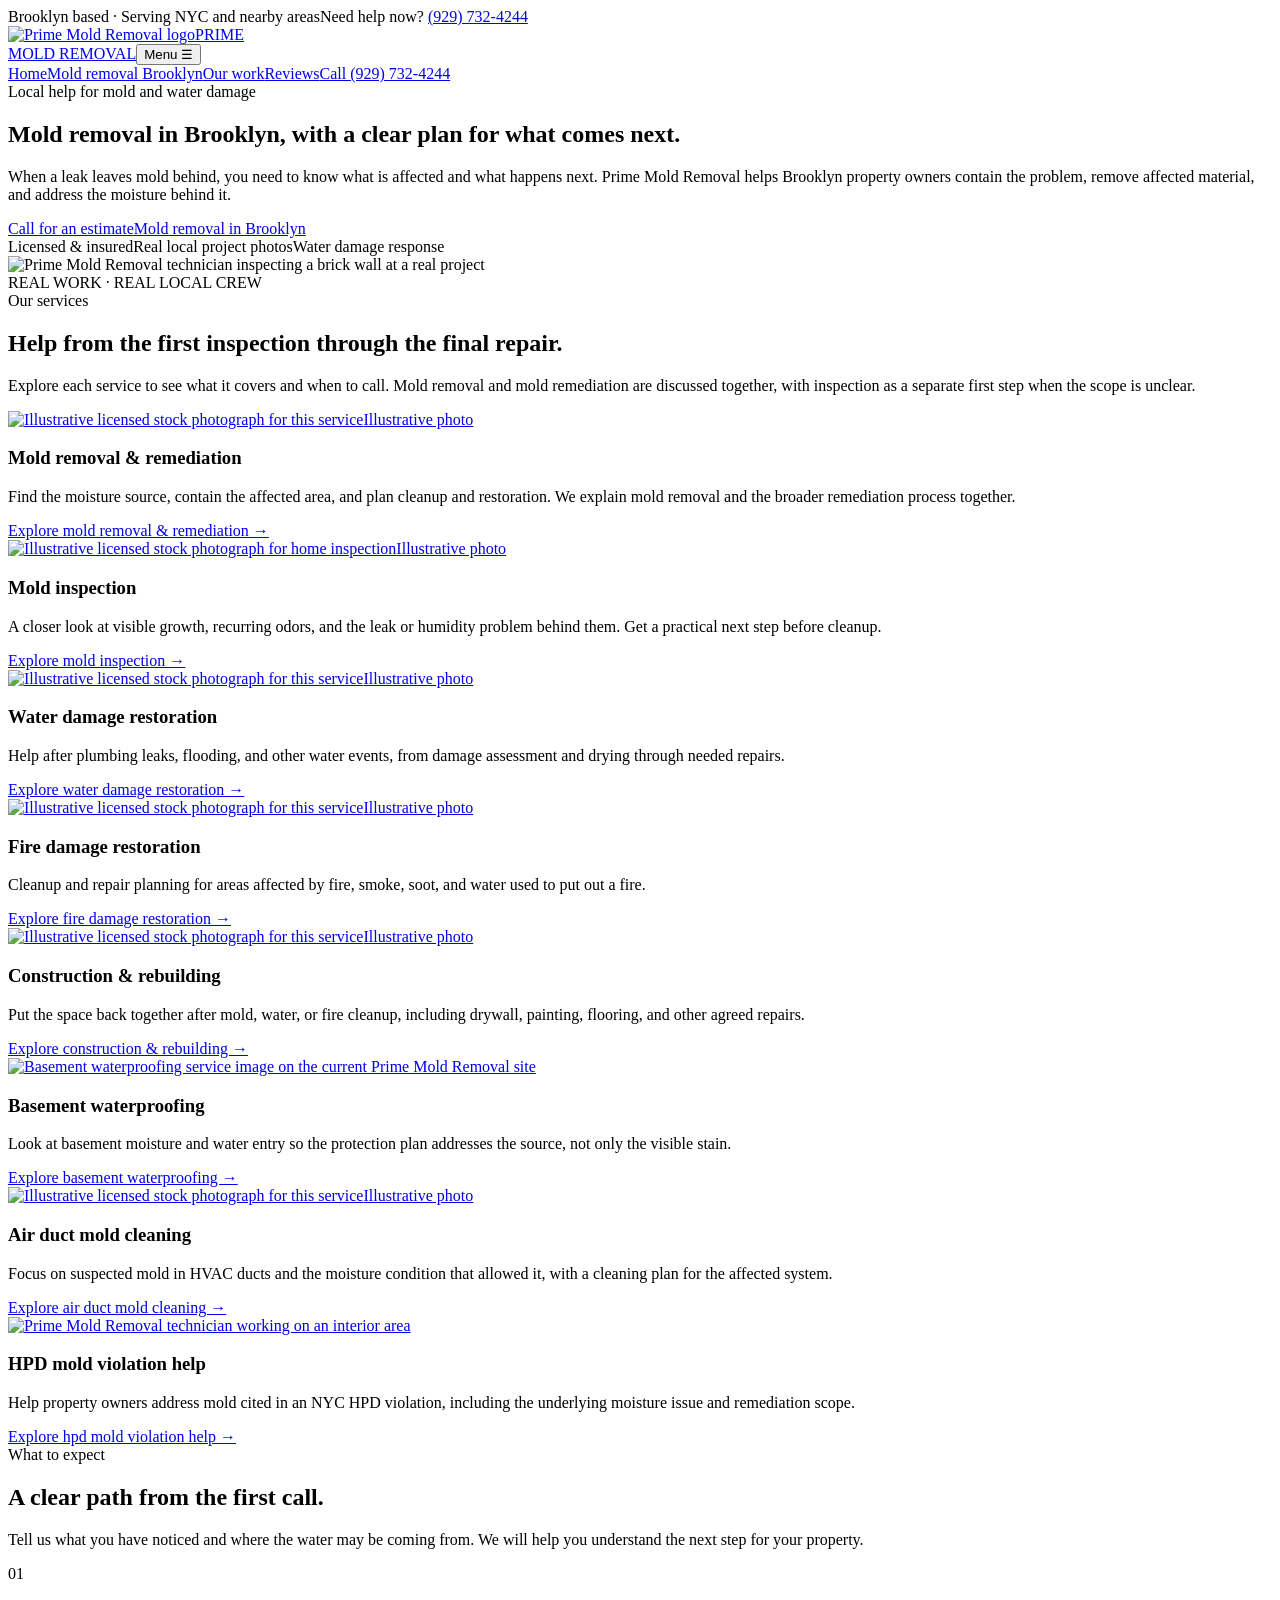
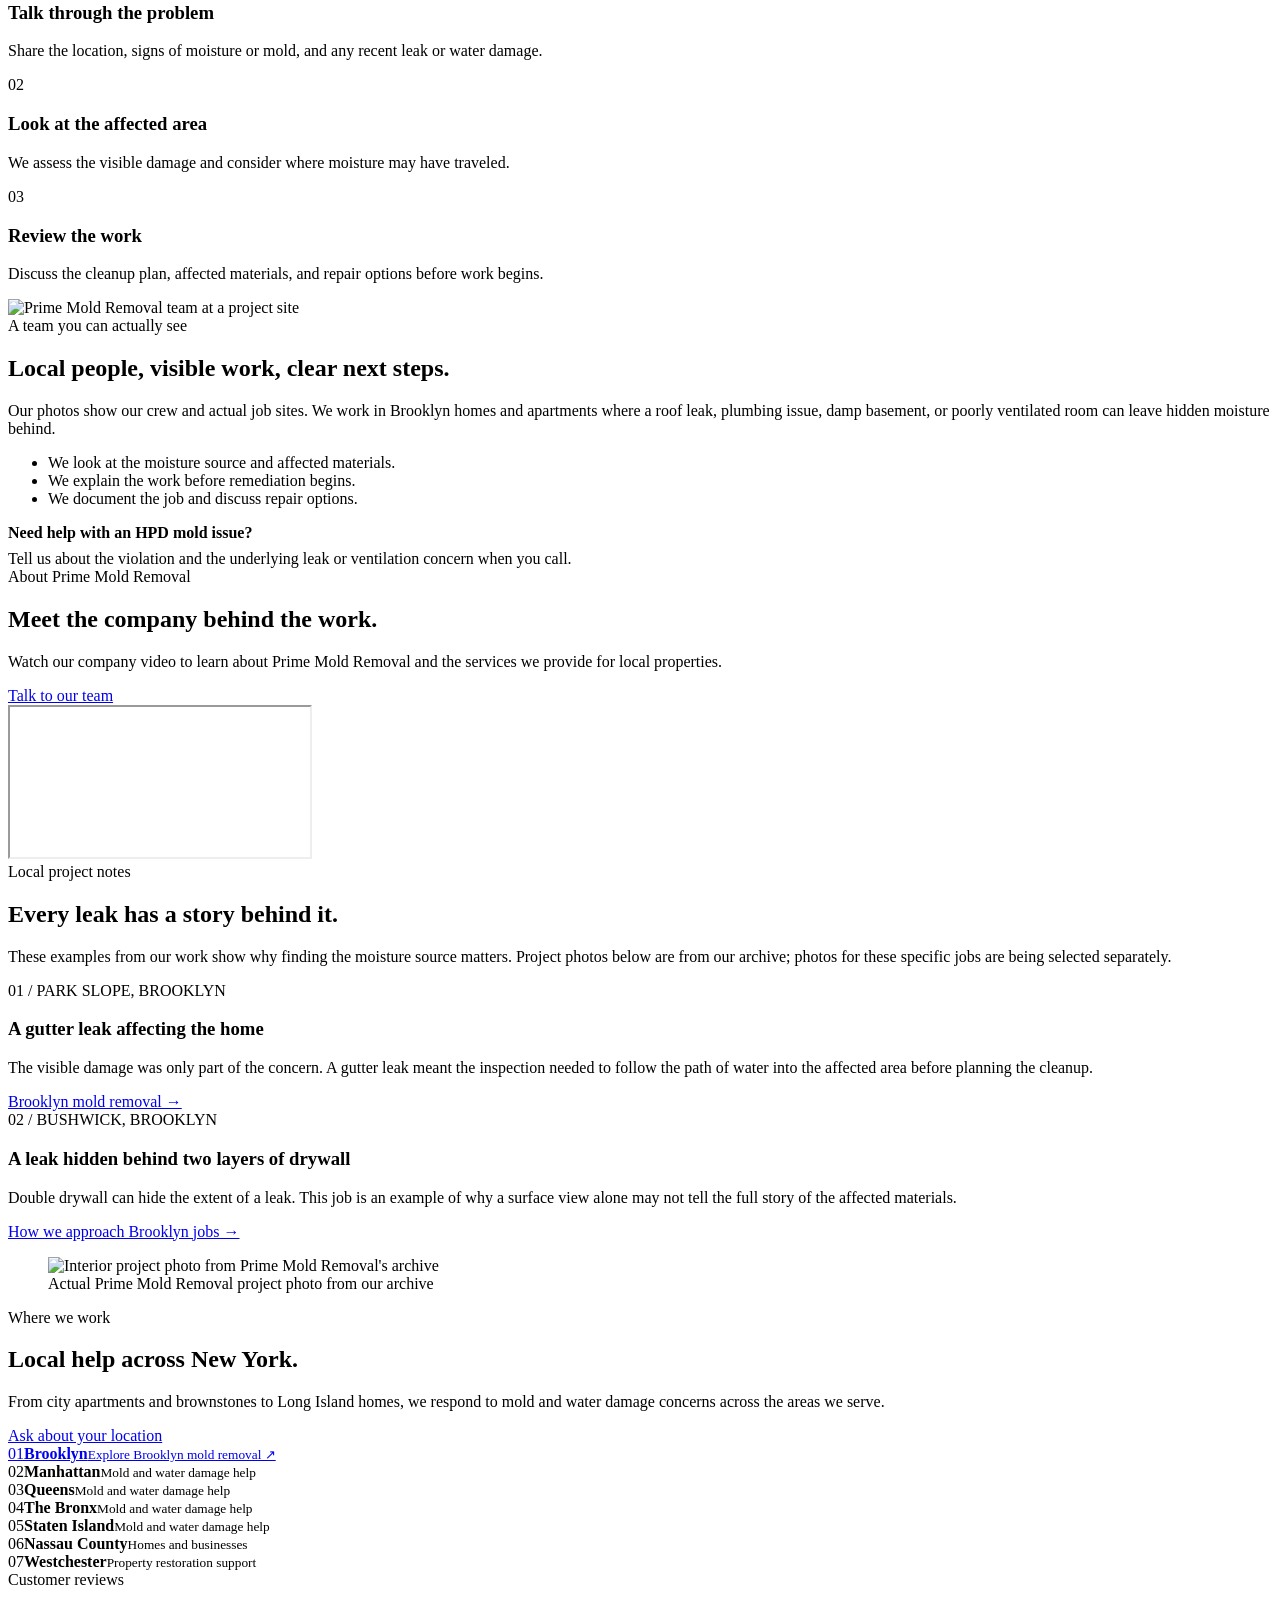
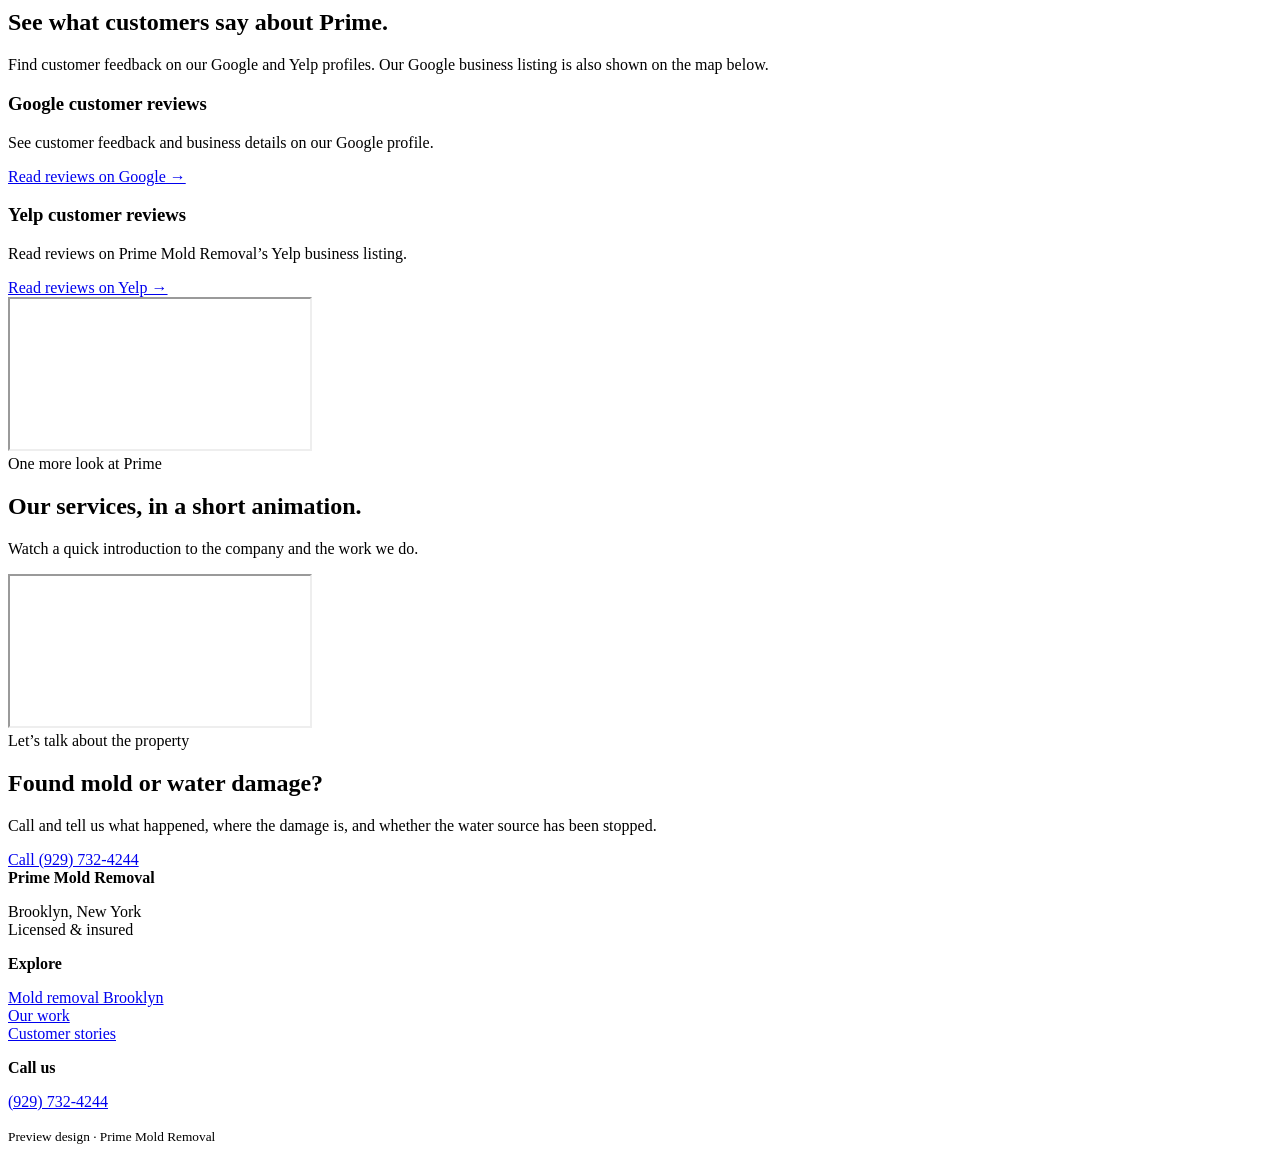
==== prime-mold-preview/index.html @ 2ecf60cf "Use licensed inspection photo on homepage" ====
<!doctype html><html lang="en"><head><meta charset="utf-8"><meta name="viewport" content="width=device-width,initial-scale=1"><meta name="robots" content="noindex,nofollow"><title>Prime Mold Removal | Mold Remediation & Water Damage Help in Brooklyn</title><meta name="description" content="Prime Mold Removal helps Brooklyn and nearby New York homeowners with mold remediation, moisture problems and water damage. See real project photos and call for an estimate."><link rel="stylesheet" href="/styles.css"></head><body>
<div class="topline"><div class="wrap"><span>Brooklyn based · Serving NYC and nearby areas</span><span>Need help now? <a href="tel:+19297324244">(929) 732-4244</a></span></div></div>
<header class="header"><div class="wrap header-inner"><a class="brand" href="/"><img src="https://primemoldremovalbrooklyn.com/wp-content/uploads/2017/11/prime-logo-banner.png" alt="Prime Mold Removal logo"><span>PRIME<br>MOLD REMOVAL</span></a><button class="menu" data-menu aria-expanded="false" aria-controls="primary-nav">Menu ☰</button><nav class="nav" data-nav id="primary-nav" aria-label="Main navigation"><a href="/">Home</a><a href="/mold-removal-brooklyn/">Mold removal Brooklyn</a><a href="#work">Our work</a><a href="#reviews">Reviews</a><a class="call" href="tel:+19297324244">Call (929) 732-4244</a></nav></div></header>
<main><section class="hero"><div class="wrap hero-grid"><div><div class="eyebrow">Local help for mold and water damage</div><h1>Mold removal in Brooklyn, with a clear plan for what comes next.</h1><p>When a leak leaves mold behind, you need to know what is affected and what happens next. Prime Mold Removal helps Brooklyn property owners contain the problem, remove affected material, and address the moisture behind it.</p><div class="actions"><a class="button" href="tel:+19297324244">Call for an estimate</a><a class="button secondary" href="/mold-removal-brooklyn/">Mold removal in Brooklyn</a></div><div class="proof"><span>Licensed & insured</span><span>Real local project photos</span><span>Water damage response</span></div></div><div class="hero-photo"><img src="https://primemoldremovalbrooklyn.com/wp-content/uploads/2017/11/prime-27ave-9.jpeg" alt="Prime Mold Removal technician inspecting a brick wall at a real project"><div class="photo-tag">REAL WORK · REAL LOCAL CREW</div></div></div></section>
<section class="section" id="work"><div class="wrap"><div class="section-head"><div class="eyebrow">Our services</div><h2>Help from the first inspection through the final repair.</h2><p>Explore each service to see what it covers and when to call. Mold removal and mold remediation are discussed together, with inspection as a separate first step when the scope is unclear.</p></div><div class="service-grid"><article class="service-card"><a href="/mold-removal-brooklyn/" class="service-image"><img loading="lazy" src="https://images.unsplash.com/photo-1598144865403-1636bdf959dd?w=900&q=80" alt="Illustrative licensed stock photograph for this service"><span class="stock-label">Illustrative photo</span></a><div class="service-body"><h3>Mold removal &amp; remediation</h3><p>Find the moisture source, contain the affected area, and plan cleanup and restoration. We explain mold removal and the broader remediation process together.</p><a href="/mold-removal-brooklyn/">Explore mold removal &amp; remediation →</a></div></article><article class="service-card"><a href="/mold-inspection/" class="service-image"><img loading="lazy" src="https://images.unsplash.com/photo-1628133287836-40bd5453bed1?w=900&q=80" alt="Illustrative licensed stock photograph for home inspection"><span class="stock-label">Illustrative photo</span></a><div class="service-body"><h3>Mold inspection</h3><p>A closer look at visible growth, recurring odors, and the leak or humidity problem behind them. Get a practical next step before cleanup.</p><a href="/mold-inspection/">Explore mold inspection →</a></div></article><article class="service-card"><a href="/water-damage-restoration/" class="service-image"><img loading="lazy" src="https://images.unsplash.com/photo-1558694924-78bf8ba63670?w=900&q=80" alt="Illustrative licensed stock photograph for this service"><span class="stock-label">Illustrative photo</span></a><div class="service-body"><h3>Water damage restoration</h3><p>Help after plumbing leaks, flooding, and other water events, from damage assessment and drying through needed repairs.</p><a href="/water-damage-restoration/">Explore water damage restoration →</a></div></article><article class="service-card"><a href="/fire-damage-restoration/" class="service-image"><img loading="lazy" src="https://images.unsplash.com/photo-1561439741-f7cfaa3ae5ab?w=900&q=80" alt="Illustrative licensed stock photograph for this service"><span class="stock-label">Illustrative photo</span></a><div class="service-body"><h3>Fire damage restoration</h3><p>Cleanup and repair planning for areas affected by fire, smoke, soot, and water used to put out a fire.</p><a href="/fire-damage-restoration/">Explore fire damage restoration →</a></div></article><article class="service-card"><a href="/drywall-and-roof-restoration/" class="service-image"><img loading="lazy" src="https://images.unsplash.com/photo-1517581177682-a085bb7ffb15?w=900&q=80" alt="Illustrative licensed stock photograph for this service"><span class="stock-label">Illustrative photo</span></a><div class="service-body"><h3>Construction &amp; rebuilding</h3><p>Put the space back together after mold, water, or fire cleanup, including drywall, painting, flooring, and other agreed repairs.</p><a href="/drywall-and-roof-restoration/">Explore construction &amp; rebuilding →</a></div></article><article class="service-card"><a href="/basement-waterproofing/" class="service-image"><img loading="lazy" src="https://primemoldremovalbrooklyn.com/wp-content/uploads/2018/04/water-proofing-1.png" alt="Basement waterproofing service image on the current Prime Mold Removal site"></a><div class="service-body"><h3>Basement waterproofing</h3><p>Look at basement moisture and water entry so the protection plan addresses the source, not only the visible stain.</p><a href="/basement-waterproofing/">Explore basement waterproofing →</a></div></article><article class="service-card"><a href="/air-duct-cleaning/" class="service-image"><img loading="lazy" src="https://images.unsplash.com/photo-1615309662243-70f6df917b59?w=900&q=80" alt="Illustrative licensed stock photograph for this service"><span class="stock-label">Illustrative photo</span></a><div class="service-body"><h3>Air duct mold cleaning</h3><p>Focus on suspected mold in HVAC ducts and the moisture condition that allowed it, with a cleaning plan for the affected system.</p><a href="/air-duct-cleaning/">Explore air duct mold cleaning →</a></div></article><article class="service-card"><a href="/hpd-mold-violations/" class="service-image"><img loading="lazy" src="https://primemoldremovalbrooklyn.com/wp-content/uploads/2017/11/prime-27ave-2.jpeg" alt="Prime Mold Removal technician working on an interior area"></a><div class="service-body"><h3>HPD mold violation help</h3><p>Help property owners address mold cited in an NYC HPD violation, including the underlying moisture issue and remediation scope.</p><a href="/hpd-mold-violations/">Explore hpd mold violation help →</a></div></article></div></div></section>
<section class="section process" id="process"><div class="wrap"><div class="process-intro"><div class="eyebrow">What to expect</div><h2>A clear path from the first call.</h2><p>Tell us what you have noticed and where the water may be coming from. We will help you understand the next step for your property.</p></div><div class="process-steps"><div class="process-step"><span>01</span><h3>Talk through the problem</h3><p>Share the location, signs of moisture or mold, and any recent leak or water damage.</p></div><div class="process-step"><span>02</span><h3>Look at the affected area</h3><p>We assess the visible damage and consider where moisture may have traveled.</p></div><div class="process-step"><span>03</span><h3>Review the work</h3><p>Discuss the cleanup plan, affected materials, and repair options before work begins.</p></div></div></div></section>
<section class="section soft"><div class="wrap split"><img loading="lazy" src="https://primemoldremovalbrooklyn.com/wp-content/uploads/2017/11/prime-SI.jpeg" alt="Prime Mold Removal team at a project site"><div><div class="eyebrow">A team you can actually see</div><h2>Local people, visible work, clear next steps.</h2><p>Our photos show our crew and actual job sites. We work in Brooklyn homes and apartments where a roof leak, plumbing issue, damp basement, or poorly ventilated room can leave hidden moisture behind.</p><ul class="list"><li>We look at the moisture source and affected materials.</li><li>We explain the work before remediation begins.</li><li>We document the job and discuss repair options.</li></ul><div class="story"><strong>Need help with an HPD mold issue?</strong><p style="margin:8px 0 0">Tell us about the violation and the underlying leak or ventilation concern when you call.</p></div></div></div></section>
<section class="section company-film" id="about-video"><div class="wrap film-layout"><div><div class="eyebrow">About Prime Mold Removal</div><h2>Meet the company behind the work.</h2><p>Watch our company video to learn about Prime Mold Removal and the services we provide for local properties.</p><a class="button" href="tel:+19297324244">Talk to our team</a></div><iframe class="video" loading="lazy" src="https://www.youtube-nocookie.com/embed/zs6Eex4REWY" title="Prime Mold Removal company and services video" allow="accelerometer; autoplay; clipboard-write; encrypted-media; gyroscope; picture-in-picture; web-share" allowfullscreen></iframe></div></section>
<section class="section projects" id="projects"><div class="wrap"><div class="section-head"><div class="eyebrow">Local project notes</div><h2>Every leak has a story behind it.</h2><p>These examples from our work show why finding the moisture source matters. Project photos below are from our archive; photos for these specific jobs are being selected separately.</p></div><div class="project-layout"><div class="project-notes"><article class="project-note"><div class="project-place">01 / PARK SLOPE, BROOKLYN</div><h3>A gutter leak affecting the home</h3><p>The visible damage was only part of the concern. A gutter leak meant the inspection needed to follow the path of water into the affected area before planning the cleanup.</p><a href="/mold-removal-brooklyn/">Brooklyn mold removal →</a></article><article class="project-note"><div class="project-place">02 / BUSHWICK, BROOKLYN</div><h3>A leak hidden behind two layers of drywall</h3><p>Double drywall can hide the extent of a leak. This job is an example of why a surface view alone may not tell the full story of the affected materials.</p><a href="/mold-removal-brooklyn/">How we approach Brooklyn jobs →</a></article></div><figure class="project-photo"><img loading="lazy" src="https://primemoldremovalbrooklyn.com/wp-content/uploads/2018/01/pmold3.jpeg" alt="Interior project photo from Prime Mold Removal's archive"><figcaption>Actual Prime Mold Removal project photo from our archive</figcaption></figure></div></div></section>
<section class="section areas" id="areas"><div class="wrap areas-layout"><div><div class="eyebrow">Where we work</div><h2>Local help across New York.</h2><p>From city apartments and brownstones to Long Island homes, we respond to mold and water damage concerns across the areas we serve.</p><a class="button" href="tel:+19297324244">Ask about your location</a></div><div class="area-list"><a class="area-feature" href="/mold-removal-brooklyn/"><span>01</span><strong>Brooklyn</strong><small>Explore Brooklyn mold removal ↗</small></a><div class="area-feature"><span>02</span><strong>Manhattan</strong><small>Mold and water damage help</small></div><div class="area-feature"><span>03</span><strong>Queens</strong><small>Mold and water damage help</small></div><div class="area-feature"><span>04</span><strong>The Bronx</strong><small>Mold and water damage help</small></div><div class="area-feature"><span>05</span><strong>Staten Island</strong><small>Mold and water damage help</small></div><div class="area-feature"><span>06</span><strong>Nassau County</strong><small>Homes and businesses</small></div><div class="area-feature"><span>07</span><strong>Westchester</strong><small>Property restoration support</small></div></div></div></section>
<section class="section" id="reviews"><div class="wrap"><div class="section-head"><div class="eyebrow">Customer reviews</div><h2>See what customers say about Prime.</h2><p>Find customer feedback on our Google and Yelp profiles. Our Google business listing is also shown on the map below.</p></div><div class="review-grid"><div class="review-source"><h3>Google customer reviews</h3><p>See customer feedback and business details on our Google profile.</p><a href="https://www.google.com/maps/search/?api=1&query=Prime+Mold+Removal+Brooklyn" target="_blank" rel="noopener">Read reviews on Google →</a></div><div class="review-source"><h3>Yelp customer reviews</h3><p>Read reviews on Prime Mold Removal’s Yelp business listing.</p><a href="https://www.yelp.com/biz/prime-mold-removal-brooklyn?osq=mold+removal" target="_blank" rel="noopener">Read reviews on Yelp →</a></div></div><iframe class="map-panel" loading="lazy" title="Prime Mold Removal on Google Maps" referrerpolicy="no-referrer-when-downgrade" src="https://www.google.com/maps/embed?pb=!1m14!1m8!1m3!1d772095.0872708091!2d-73.07745!3d40.8938931!3m2!1i1024!2i768!4f13.1!3m3!1m2!1s0x89c25b944019a5db%3A0x349fb175590144dd!2sPrime%20Mold%20Removal!5e0!3m2!1sen!2sus!4v1679143918127!5m2!1sen!2sus"></iframe></div></section>
<section class="section animation-film"><div class="wrap"><div class="section-head"><div class="eyebrow">One more look at Prime</div><h2>Our services, in a short animation.</h2><p>Watch a quick introduction to the company and the work we do.</p></div><iframe class="video" loading="lazy" src="https://www.youtube-nocookie.com/embed/JqhKHwPALZY" title="Prime Mold Removal animated company introduction" allow="accelerometer; autoplay; clipboard-write; encrypted-media; gyroscope; picture-in-picture; web-share" allowfullscreen></iframe></div></section>
<section class="cta"><div class="wrap"><div class="eyebrow" >Let’s talk about the property</div><h2>Found mold or water damage?</h2><p>Call and tell us what happened, where the damage is, and whether the water source has been stopped.</p><a class="button" href="tel:+19297324244">Call (929) 732-4244</a></div></section></main>
<footer class="footer"><div class="wrap"><div class="footer-grid"><div><strong>Prime Mold Removal</strong><p>Brooklyn, New York<br>Licensed & insured</p></div><div><strong>Explore</strong><p><a href="/mold-removal-brooklyn/">Mold removal Brooklyn</a><br><a href="#work">Our work</a><br><a href="#reviews">Customer stories</a></p></div><div><strong>Call us</strong><p><a href="tel:+19297324244">(929) 732-4244</a></p></div></div><small>Preview design · Prime Mold Removal</small></div></footer><script src="/site.js"></script></body></html>
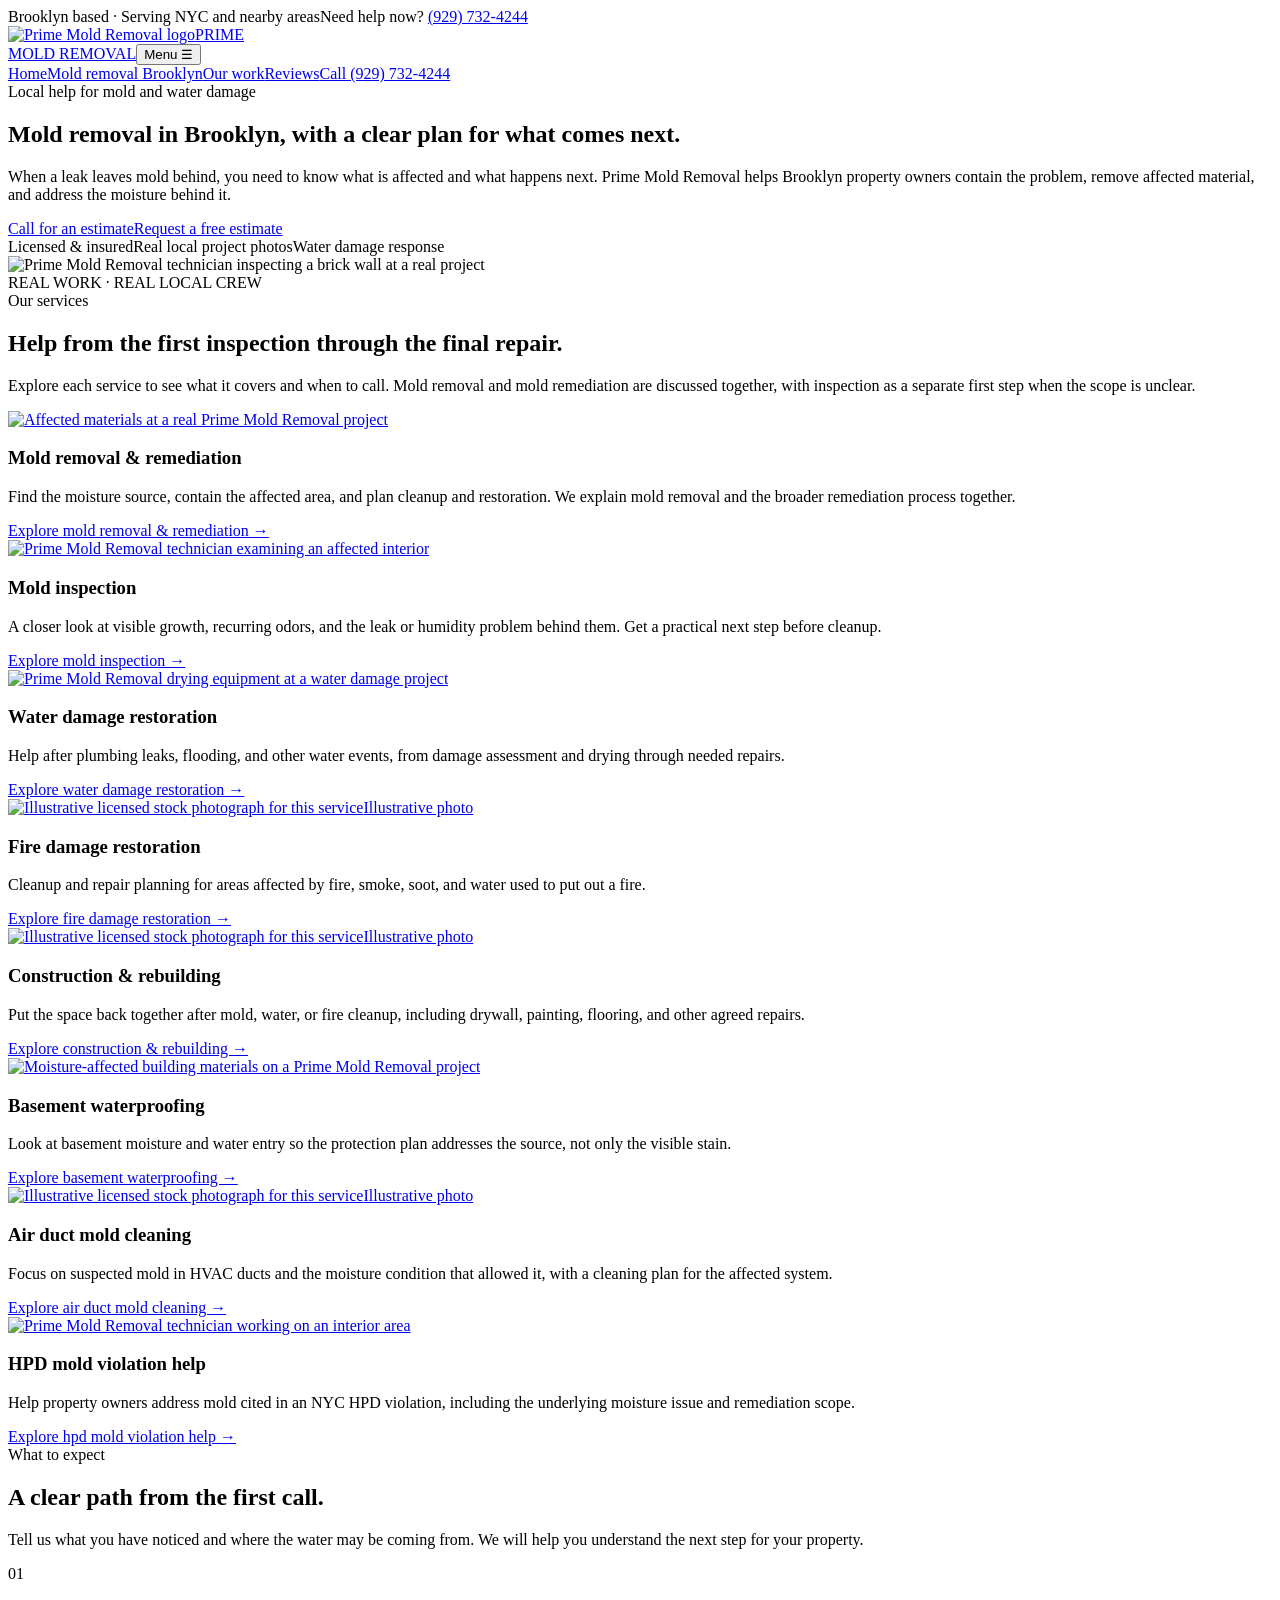
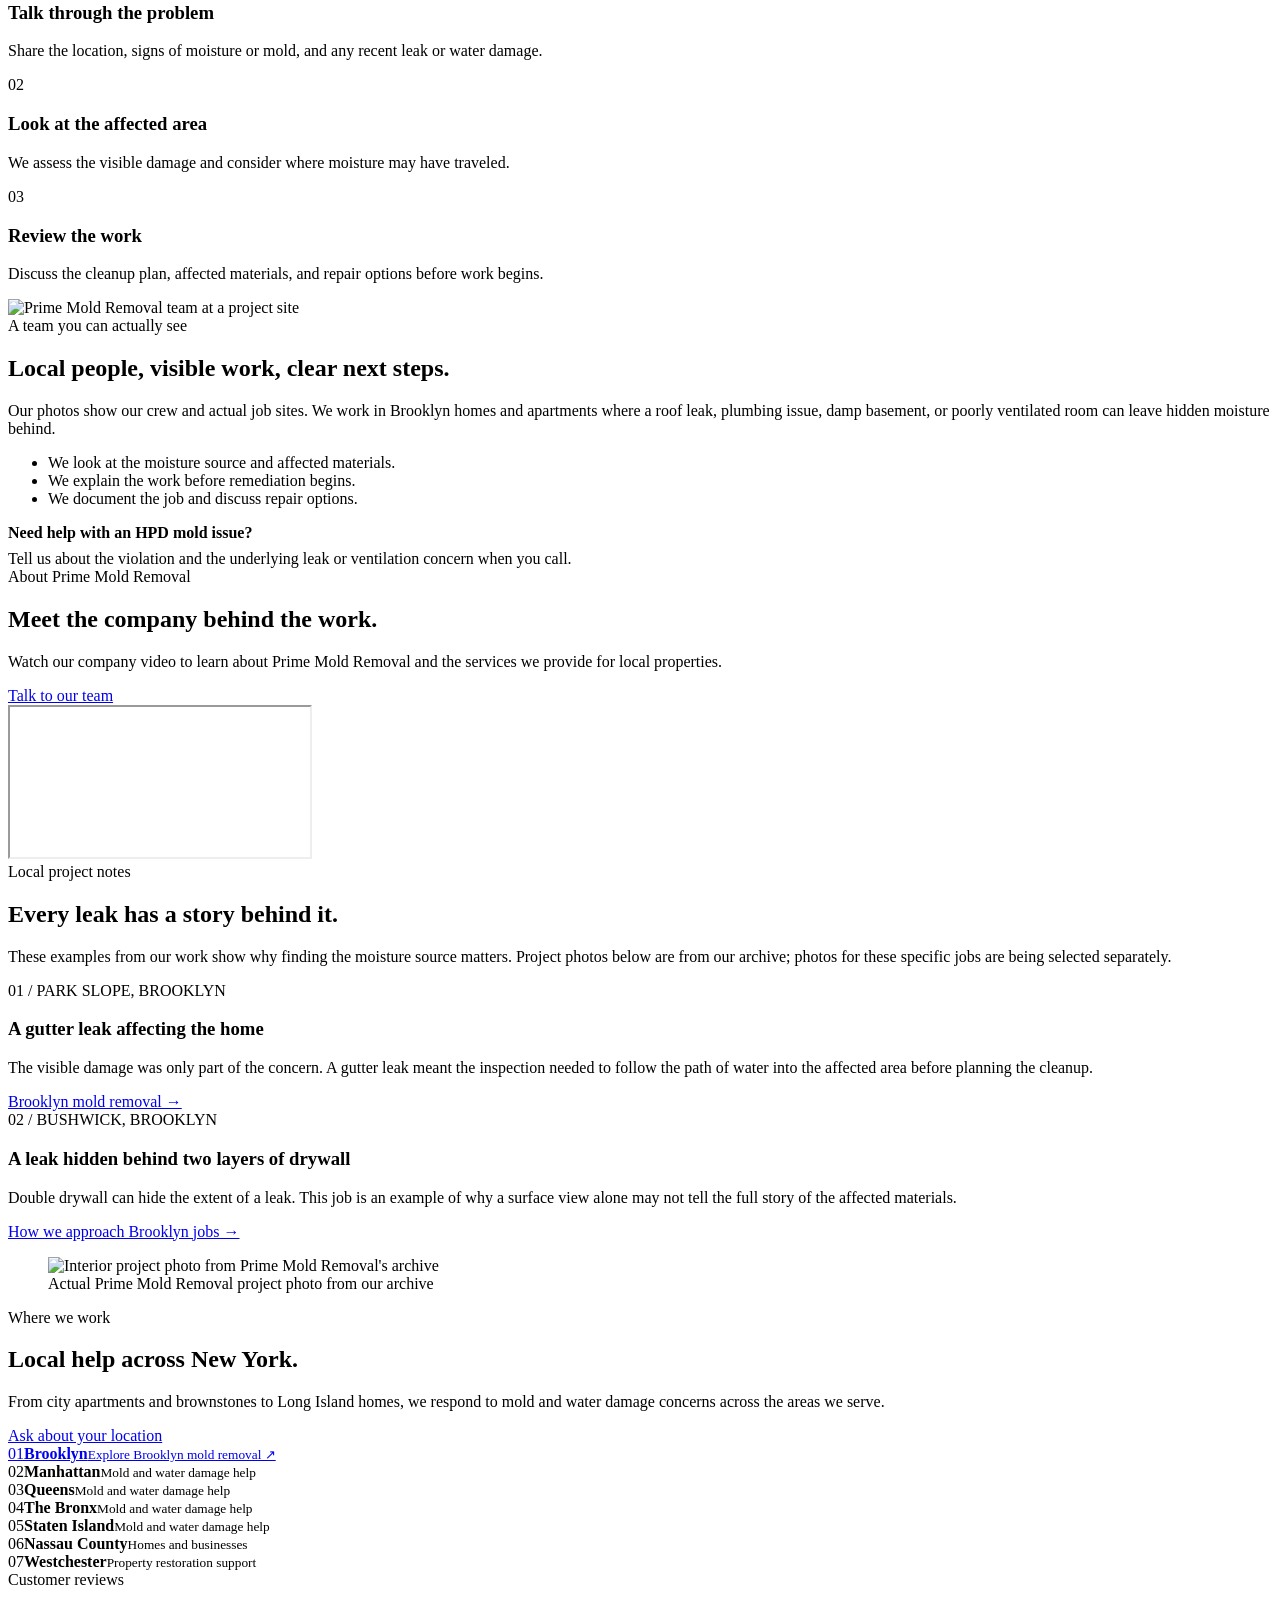
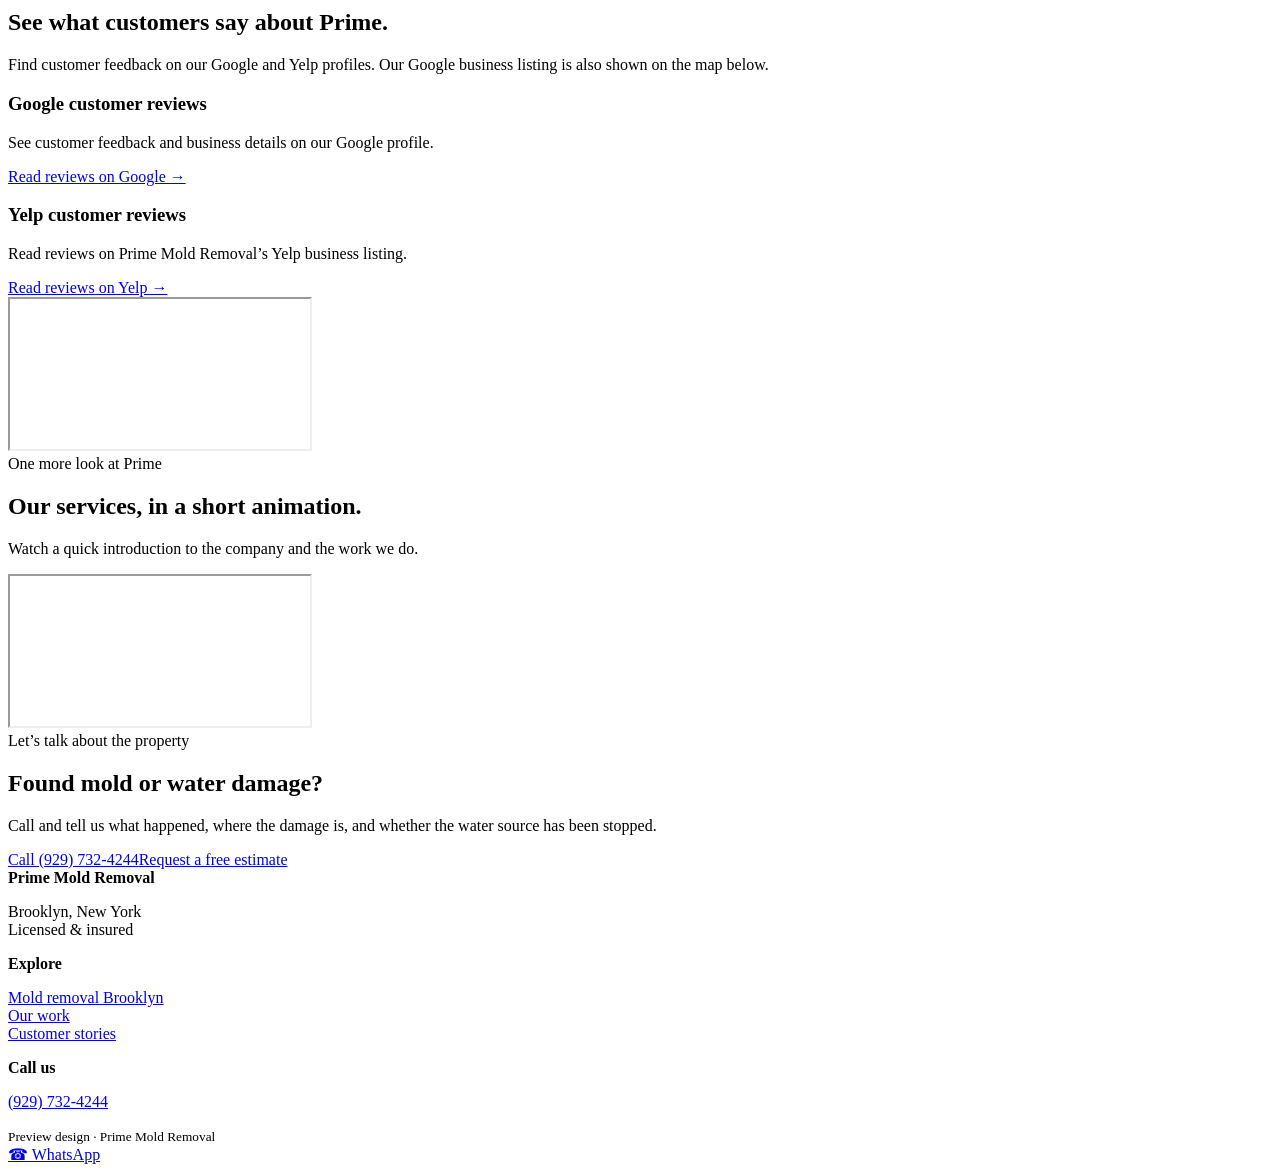
==== commit d0ef85a4: "Add WhatsApp and estimate request preview (prime-mold-preview/index.html)" ====
--- a/prime-mold-preview/index.html
+++ b/prime-mold-preview/index.html
@@ -1,8 +1,8 @@
 <!doctype html><html lang="en"><head><meta charset="utf-8"><meta name="viewport" content="width=device-width,initial-scale=1"><meta name="robots" content="noindex,nofollow"><title>Prime Mold Removal | Mold Remediation & Water Damage Help in Brooklyn</title><meta name="description" content="Prime Mold Removal helps Brooklyn and nearby New York homeowners with mold remediation, moisture problems and water damage. See real project photos and call for an estimate."><link rel="stylesheet" href="/styles.css"></head><body>
 <div class="topline"><div class="wrap"><span>Brooklyn based · Serving NYC and nearby areas</span><span>Need help now? <a href="tel:+19297324244">(929) 732-4244</a></span></div></div>
 <header class="header"><div class="wrap header-inner"><a class="brand" href="/"><img src="https://primemoldremovalbrooklyn.com/wp-content/uploads/2017/11/prime-logo-banner.png" alt="Prime Mold Removal logo"><span>PRIME<br>MOLD REMOVAL</span></a><button class="menu" data-menu aria-expanded="false" aria-controls="primary-nav">Menu ☰</button><nav class="nav" data-nav id="primary-nav" aria-label="Main navigation"><a href="/">Home</a><a href="/mold-removal-brooklyn/">Mold removal Brooklyn</a><a href="#work">Our work</a><a href="#reviews">Reviews</a><a class="call" href="tel:+19297324244">Call (929) 732-4244</a></nav></div></header>
-<main><section class="hero"><div class="wrap hero-grid"><div><div class="eyebrow">Local help for mold and water damage</div><h1>Mold removal in Brooklyn, with a clear plan for what comes next.</h1><p>When a leak leaves mold behind, you need to know what is affected and what happens next. Prime Mold Removal helps Brooklyn property owners contain the problem, remove affected material, and address the moisture behind it.</p><div class="actions"><a class="button" href="tel:+19297324244">Call for an estimate</a><a class="button secondary" href="/mold-removal-brooklyn/">Mold removal in Brooklyn</a></div><div class="proof"><span>Licensed & insured</span><span>Real local project photos</span><span>Water damage response</span></div></div><div class="hero-photo"><img src="https://primemoldremovalbrooklyn.com/wp-content/uploads/2017/11/prime-27ave-9.jpeg" alt="Prime Mold Removal technician inspecting a brick wall at a real project"><div class="photo-tag">REAL WORK · REAL LOCAL CREW</div></div></div></section>
-<section class="section" id="work"><div class="wrap"><div class="section-head"><div class="eyebrow">Our services</div><h2>Help from the first inspection through the final repair.</h2><p>Explore each service to see what it covers and when to call. Mold removal and mold remediation are discussed together, with inspection as a separate first step when the scope is unclear.</p></div><div class="service-grid"><article class="service-card"><a href="/mold-removal-brooklyn/" class="service-image"><img loading="lazy" src="https://images.unsplash.com/photo-1598144865403-1636bdf959dd?w=900&q=80" alt="Illustrative licensed stock photograph for this service"><span class="stock-label">Illustrative photo</span></a><div class="service-body"><h3>Mold removal &amp; remediation</h3><p>Find the moisture source, contain the affected area, and plan cleanup and restoration. We explain mold removal and the broader remediation process together.</p><a href="/mold-removal-brooklyn/">Explore mold removal &amp; remediation →</a></div></article><article class="service-card"><a href="/mold-inspection/" class="service-image"><img loading="lazy" src="https://images.unsplash.com/photo-1628133287836-40bd5453bed1?w=900&q=80" alt="Illustrative licensed stock photograph for home inspection"><span class="stock-label">Illustrative photo</span></a><div class="service-body"><h3>Mold inspection</h3><p>A closer look at visible growth, recurring odors, and the leak or humidity problem behind them. Get a practical next step before cleanup.</p><a href="/mold-inspection/">Explore mold inspection →</a></div></article><article class="service-card"><a href="/water-damage-restoration/" class="service-image"><img loading="lazy" src="https://images.unsplash.com/photo-1558694924-78bf8ba63670?w=900&q=80" alt="Illustrative licensed stock photograph for this service"><span class="stock-label">Illustrative photo</span></a><div class="service-body"><h3>Water damage restoration</h3><p>Help after plumbing leaks, flooding, and other water events, from damage assessment and drying through needed repairs.</p><a href="/water-damage-restoration/">Explore water damage restoration →</a></div></article><article class="service-card"><a href="/fire-damage-restoration/" class="service-image"><img loading="lazy" src="https://images.unsplash.com/photo-1561439741-f7cfaa3ae5ab?w=900&q=80" alt="Illustrative licensed stock photograph for this service"><span class="stock-label">Illustrative photo</span></a><div class="service-body"><h3>Fire damage restoration</h3><p>Cleanup and repair planning for areas affected by fire, smoke, soot, and water used to put out a fire.</p><a href="/fire-damage-restoration/">Explore fire damage restoration →</a></div></article><article class="service-card"><a href="/drywall-and-roof-restoration/" class="service-image"><img loading="lazy" src="https://images.unsplash.com/photo-1517581177682-a085bb7ffb15?w=900&q=80" alt="Illustrative licensed stock photograph for this service"><span class="stock-label">Illustrative photo</span></a><div class="service-body"><h3>Construction &amp; rebuilding</h3><p>Put the space back together after mold, water, or fire cleanup, including drywall, painting, flooring, and other agreed repairs.</p><a href="/drywall-and-roof-restoration/">Explore construction &amp; rebuilding →</a></div></article><article class="service-card"><a href="/basement-waterproofing/" class="service-image"><img loading="lazy" src="https://primemoldremovalbrooklyn.com/wp-content/uploads/2018/04/water-proofing-1.png" alt="Basement waterproofing service image on the current Prime Mold Removal site"></a><div class="service-body"><h3>Basement waterproofing</h3><p>Look at basement moisture and water entry so the protection plan addresses the source, not only the visible stain.</p><a href="/basement-waterproofing/">Explore basement waterproofing →</a></div></article><article class="service-card"><a href="/air-duct-cleaning/" class="service-image"><img loading="lazy" src="https://images.unsplash.com/photo-1615309662243-70f6df917b59?w=900&q=80" alt="Illustrative licensed stock photograph for this service"><span class="stock-label">Illustrative photo</span></a><div class="service-body"><h3>Air duct mold cleaning</h3><p>Focus on suspected mold in HVAC ducts and the moisture condition that allowed it, with a cleaning plan for the affected system.</p><a href="/air-duct-cleaning/">Explore air duct mold cleaning →</a></div></article><article class="service-card"><a href="/hpd-mold-violations/" class="service-image"><img loading="lazy" src="https://primemoldremovalbrooklyn.com/wp-content/uploads/2017/11/prime-27ave-2.jpeg" alt="Prime Mold Removal technician working on an interior area"></a><div class="service-body"><h3>HPD mold violation help</h3><p>Help property owners address mold cited in an NYC HPD violation, including the underlying moisture issue and remediation scope.</p><a href="/hpd-mold-violations/">Explore hpd mold violation help →</a></div></article></div></div></section>
+<main><section class="hero"><div class="wrap hero-grid"><div><div class="eyebrow">Local help for mold and water damage</div><h1>Mold removal in Brooklyn, with a clear plan for what comes next.</h1><p>When a leak leaves mold behind, you need to know what is affected and what happens next. Prime Mold Removal helps Brooklyn property owners contain the problem, remove affected material, and address the moisture behind it.</p><div class="actions"><a class="button" href="tel:+19297324244">Call for an estimate</a><a class="button secondary" href="/request-estimate/">Request a free estimate</a></div><div class="proof"><span>Licensed & insured</span><span>Real local project photos</span><span>Water damage response</span></div></div><div class="hero-photo"><img src="https://primemoldremovalbrooklyn.com/wp-content/uploads/2017/11/prime-27ave-9.jpeg" alt="Prime Mold Removal technician inspecting a brick wall at a real project"><div class="photo-tag">REAL WORK · REAL LOCAL CREW</div></div></div></section>
+<section class="section" id="work"><div class="wrap"><div class="section-head"><div class="eyebrow">Our services</div><h2>Help from the first inspection through the final repair.</h2><p>Explore each service to see what it covers and when to call. Mold removal and mold remediation are discussed together, with inspection as a separate first step when the scope is unclear.</p></div><div class="service-grid"><article class="service-card"><a href="/mold-removal-brooklyn/" class="service-image"><img loading="lazy" src="https://primemoldremovalbrooklyn.com/wp-content/uploads/2018/01/pmold-1.jpeg" alt="Affected materials at a real Prime Mold Removal project"></a><div class="service-body"><h3>Mold removal &amp; remediation</h3><p>Find the moisture source, contain the affected area, and plan cleanup and restoration. We explain mold removal and the broader remediation process together.</p><a href="/mold-removal-brooklyn/">Explore mold removal &amp; remediation →</a></div></article><article class="service-card"><a href="/mold-inspection/" class="service-image"><img loading="lazy" src="https://primemoldremovalbrooklyn.com/wp-content/uploads/2017/11/prime-27ave-2.jpeg" alt="Prime Mold Removal technician examining an affected interior"></a><div class="service-body"><h3>Mold inspection</h3><p>A closer look at visible growth, recurring odors, and the leak or humidity problem behind them. Get a practical next step before cleanup.</p><a href="/mold-inspection/">Explore mold inspection →</a></div></article><article class="service-card"><a href="/water-damage-restoration/" class="service-image"><img loading="lazy" src="https://primemoldremovalbrooklyn.com/wp-content/uploads/2018/01/pmold6.jpeg" alt="Prime Mold Removal drying equipment at a water damage project"></a><div class="service-body"><h3>Water damage restoration</h3><p>Help after plumbing leaks, flooding, and other water events, from damage assessment and drying through needed repairs.</p><a href="/water-damage-restoration/">Explore water damage restoration →</a></div></article><article class="service-card"><a href="/fire-damage-restoration/" class="service-image"><img loading="lazy" src="https://images.unsplash.com/photo-1561439741-f7cfaa3ae5ab?w=900&q=80" alt="Illustrative licensed stock photograph for this service"><span class="stock-label">Illustrative photo</span></a><div class="service-body"><h3>Fire damage restoration</h3><p>Cleanup and repair planning for areas affected by fire, smoke, soot, and water used to put out a fire.</p><a href="/fire-damage-restoration/">Explore fire damage restoration →</a></div></article><article class="service-card"><a href="/drywall-and-roof-restoration/" class="service-image"><img loading="lazy" src="https://images.unsplash.com/photo-1517581177682-a085bb7ffb15?w=900&q=80" alt="Illustrative licensed stock photograph for this service"><span class="stock-label">Illustrative photo</span></a><div class="service-body"><h3>Construction &amp; rebuilding</h3><p>Put the space back together after mold, water, or fire cleanup, including drywall, painting, flooring, and other agreed repairs.</p><a href="/drywall-and-roof-restoration/">Explore construction &amp; rebuilding →</a></div></article><article class="service-card"><a href="/basement-waterproofing/" class="service-image"><img loading="lazy" src="https://primemoldremovalbrooklyn.com/wp-content/uploads/2018/01/pmold-1.jpeg" alt="Moisture-affected building materials on a Prime Mold Removal project"></a><div class="service-body"><h3>Basement waterproofing</h3><p>Look at basement moisture and water entry so the protection plan addresses the source, not only the visible stain.</p><a href="/basement-waterproofing/">Explore basement waterproofing →</a></div></article><article class="service-card"><a href="/air-duct-cleaning/" class="service-image"><img loading="lazy" src="https://images.unsplash.com/photo-1615309662243-70f6df917b59?w=900&q=80" alt="Illustrative licensed stock photograph for this service"><span class="stock-label">Illustrative photo</span></a><div class="service-body"><h3>Air duct mold cleaning</h3><p>Focus on suspected mold in HVAC ducts and the moisture condition that allowed it, with a cleaning plan for the affected system.</p><a href="/air-duct-cleaning/">Explore air duct mold cleaning →</a></div></article><article class="service-card"><a href="/hpd-mold-violations/" class="service-image"><img loading="lazy" src="https://primemoldremovalbrooklyn.com/wp-content/uploads/2017/11/prime-27ave-2.jpeg" alt="Prime Mold Removal technician working on an interior area"></a><div class="service-body"><h3>HPD mold violation help</h3><p>Help property owners address mold cited in an NYC HPD violation, including the underlying moisture issue and remediation scope.</p><a href="/hpd-mold-violations/">Explore hpd mold violation help →</a></div></article></div></div></section>
 <section class="section process" id="process"><div class="wrap"><div class="process-intro"><div class="eyebrow">What to expect</div><h2>A clear path from the first call.</h2><p>Tell us what you have noticed and where the water may be coming from. We will help you understand the next step for your property.</p></div><div class="process-steps"><div class="process-step"><span>01</span><h3>Talk through the problem</h3><p>Share the location, signs of moisture or mold, and any recent leak or water damage.</p></div><div class="process-step"><span>02</span><h3>Look at the affected area</h3><p>We assess the visible damage and consider where moisture may have traveled.</p></div><div class="process-step"><span>03</span><h3>Review the work</h3><p>Discuss the cleanup plan, affected materials, and repair options before work begins.</p></div></div></div></section>
 <section class="section soft"><div class="wrap split"><img loading="lazy" src="https://primemoldremovalbrooklyn.com/wp-content/uploads/2017/11/prime-SI.jpeg" alt="Prime Mold Removal team at a project site"><div><div class="eyebrow">A team you can actually see</div><h2>Local people, visible work, clear next steps.</h2><p>Our photos show our crew and actual job sites. We work in Brooklyn homes and apartments where a roof leak, plumbing issue, damp basement, or poorly ventilated room can leave hidden moisture behind.</p><ul class="list"><li>We look at the moisture source and affected materials.</li><li>We explain the work before remediation begins.</li><li>We document the job and discuss repair options.</li></ul><div class="story"><strong>Need help with an HPD mold issue?</strong><p style="margin:8px 0 0">Tell us about the violation and the underlying leak or ventilation concern when you call.</p></div></div></div></section>
 <section class="section company-film" id="about-video"><div class="wrap film-layout"><div><div class="eyebrow">About Prime Mold Removal</div><h2>Meet the company behind the work.</h2><p>Watch our company video to learn about Prime Mold Removal and the services we provide for local properties.</p><a class="button" href="tel:+19297324244">Talk to our team</a></div><iframe class="video" loading="lazy" src="https://www.youtube-nocookie.com/embed/zs6Eex4REWY" title="Prime Mold Removal company and services video" allow="accelerometer; autoplay; clipboard-write; encrypted-media; gyroscope; picture-in-picture; web-share" allowfullscreen></iframe></div></section>
@@ -10,5 +10,5 @@
 <section class="section areas" id="areas"><div class="wrap areas-layout"><div><div class="eyebrow">Where we work</div><h2>Local help across New York.</h2><p>From city apartments and brownstones to Long Island homes, we respond to mold and water damage concerns across the areas we serve.</p><a class="button" href="tel:+19297324244">Ask about your location</a></div><div class="area-list"><a class="area-feature" href="/mold-removal-brooklyn/"><span>01</span><strong>Brooklyn</strong><small>Explore Brooklyn mold removal ↗</small></a><div class="area-feature"><span>02</span><strong>Manhattan</strong><small>Mold and water damage help</small></div><div class="area-feature"><span>03</span><strong>Queens</strong><small>Mold and water damage help</small></div><div class="area-feature"><span>04</span><strong>The Bronx</strong><small>Mold and water damage help</small></div><div class="area-feature"><span>05</span><strong>Staten Island</strong><small>Mold and water damage help</small></div><div class="area-feature"><span>06</span><strong>Nassau County</strong><small>Homes and businesses</small></div><div class="area-feature"><span>07</span><strong>Westchester</strong><small>Property restoration support</small></div></div></div></section>
 <section class="section" id="reviews"><div class="wrap"><div class="section-head"><div class="eyebrow">Customer reviews</div><h2>See what customers say about Prime.</h2><p>Find customer feedback on our Google and Yelp profiles. Our Google business listing is also shown on the map below.</p></div><div class="review-grid"><div class="review-source"><h3>Google customer reviews</h3><p>See customer feedback and business details on our Google profile.</p><a href="https://www.google.com/maps/search/?api=1&query=Prime+Mold+Removal+Brooklyn" target="_blank" rel="noopener">Read reviews on Google →</a></div><div class="review-source"><h3>Yelp customer reviews</h3><p>Read reviews on Prime Mold Removal’s Yelp business listing.</p><a href="https://www.yelp.com/biz/prime-mold-removal-brooklyn?osq=mold+removal" target="_blank" rel="noopener">Read reviews on Yelp →</a></div></div><iframe class="map-panel" loading="lazy" title="Prime Mold Removal on Google Maps" referrerpolicy="no-referrer-when-downgrade" src="https://www.google.com/maps/embed?pb=!1m14!1m8!1m3!1d772095.0872708091!2d-73.07745!3d40.8938931!3m2!1i1024!2i768!4f13.1!3m3!1m2!1s0x89c25b944019a5db%3A0x349fb175590144dd!2sPrime%20Mold%20Removal!5e0!3m2!1sen!2sus!4v1679143918127!5m2!1sen!2sus"></iframe></div></section>
 <section class="section animation-film"><div class="wrap"><div class="section-head"><div class="eyebrow">One more look at Prime</div><h2>Our services, in a short animation.</h2><p>Watch a quick introduction to the company and the work we do.</p></div><iframe class="video" loading="lazy" src="https://www.youtube-nocookie.com/embed/JqhKHwPALZY" title="Prime Mold Removal animated company introduction" allow="accelerometer; autoplay; clipboard-write; encrypted-media; gyroscope; picture-in-picture; web-share" allowfullscreen></iframe></div></section>
-<section class="cta"><div class="wrap"><div class="eyebrow" >Let’s talk about the property</div><h2>Found mold or water damage?</h2><p>Call and tell us what happened, where the damage is, and whether the water source has been stopped.</p><a class="button" href="tel:+19297324244">Call (929) 732-4244</a></div></section></main>
-<footer class="footer"><div class="wrap"><div class="footer-grid"><div><strong>Prime Mold Removal</strong><p>Brooklyn, New York<br>Licensed & insured</p></div><div><strong>Explore</strong><p><a href="/mold-removal-brooklyn/">Mold removal Brooklyn</a><br><a href="#work">Our work</a><br><a href="#reviews">Customer stories</a></p></div><div><strong>Call us</strong><p><a href="tel:+19297324244">(929) 732-4244</a></p></div></div><small>Preview design · Prime Mold Removal</small></div></footer><script src="/site.js"></script></body></html>
+<section class="cta"><div class="wrap"><div class="eyebrow" >Let’s talk about the property</div><h2>Found mold or water damage?</h2><p>Call and tell us what happened, where the damage is, and whether the water source has been stopped.</p><div class="actions"><a class="button" href="tel:+19297324244">Call (929) 732-4244</a><a class="button secondary cta-secondary" href="/request-estimate/">Request a free estimate</a></div></div></section></main>
+<footer class="footer"><div class="wrap"><div class="footer-grid"><div><strong>Prime Mold Removal</strong><p>Brooklyn, New York<br>Licensed & insured</p></div><div><strong>Explore</strong><p><a href="/mold-removal-brooklyn/">Mold removal Brooklyn</a><br><a href="#work">Our work</a><br><a href="#reviews">Customer stories</a></p></div><div><strong>Call us</strong><p><a href="tel:+19297324244">(929) 732-4244</a></p></div></div><small>Preview design · Prime Mold Removal</small></div></footer><script src="/site.js"></script><a class="whatsapp-float" href="https://wa.me/19297324244?text=Hi%20Prime%20Mold%20Removal%2C%20I%20have%20a%20question%20about%20my%20property." target="_blank" rel="noopener" aria-label="Chat with Prime Mold Removal on WhatsApp"><span aria-hidden="true">☎</span> WhatsApp</a></body></html>
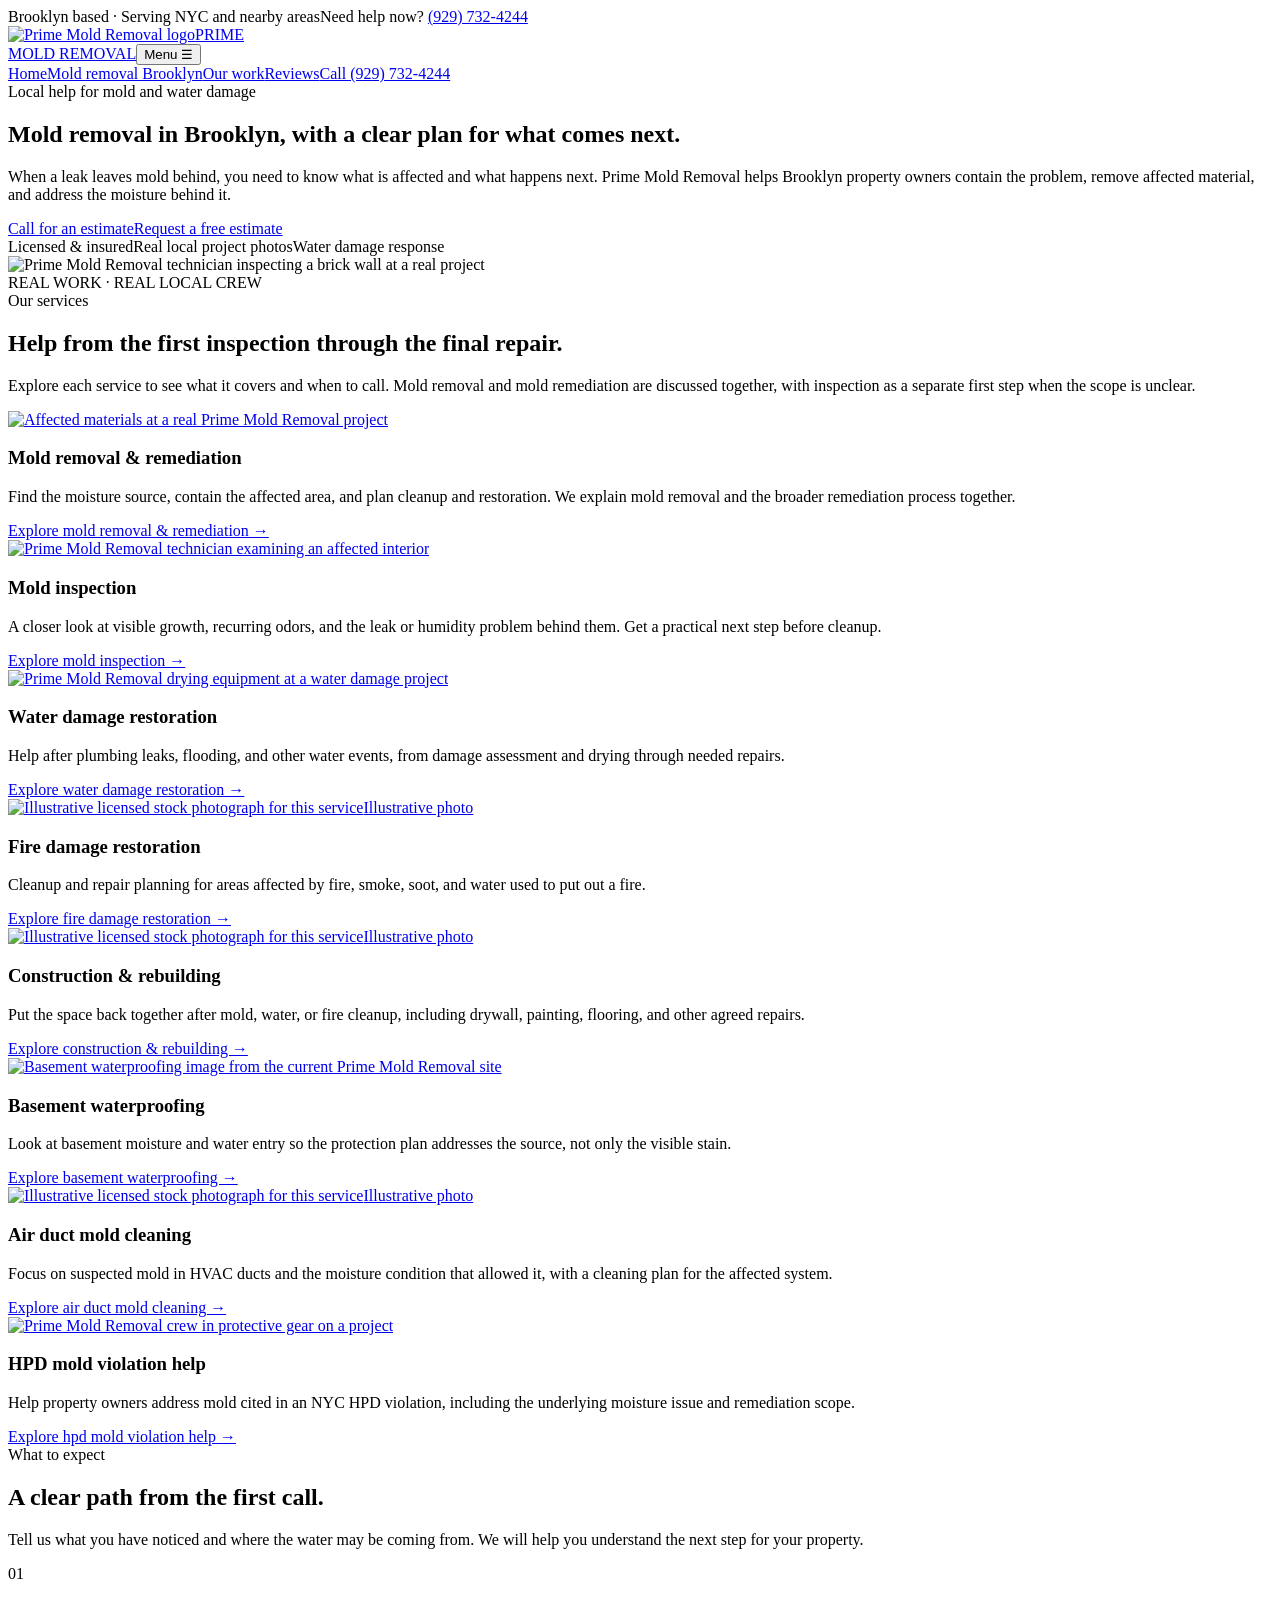
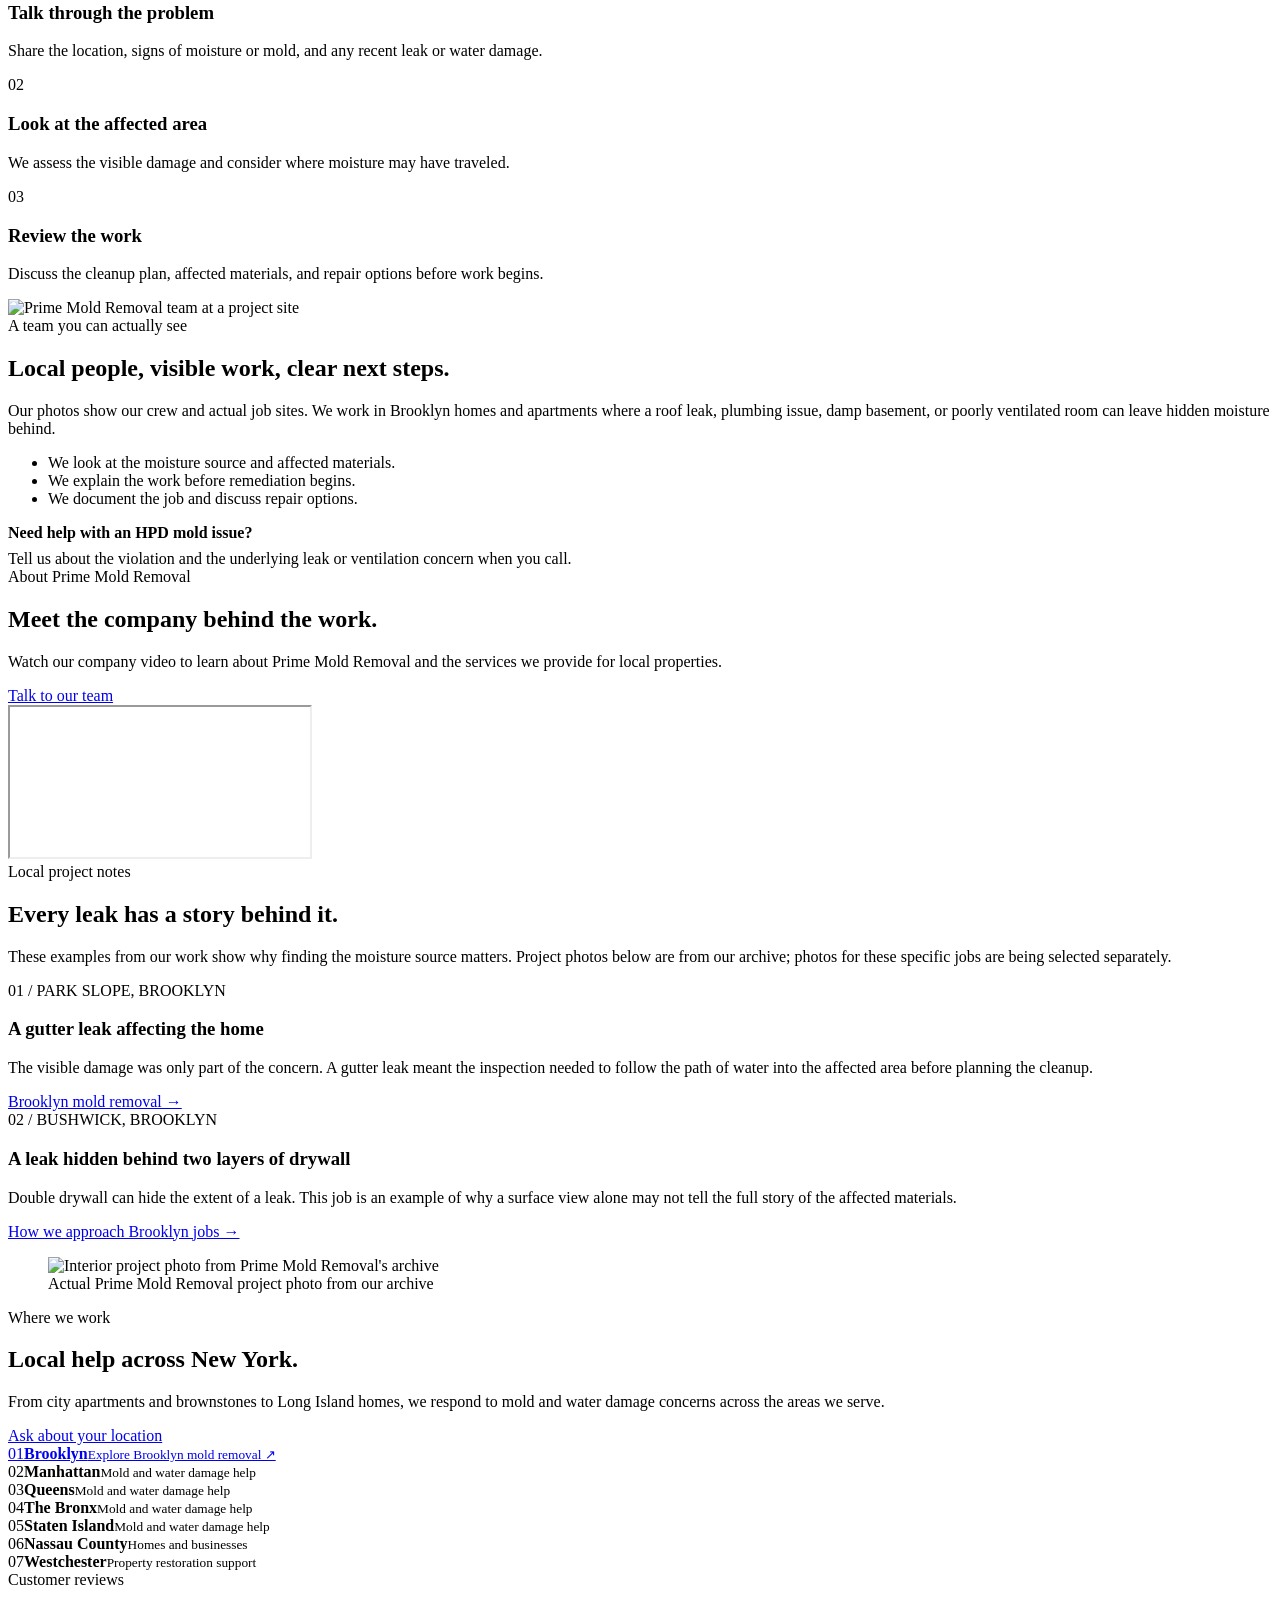
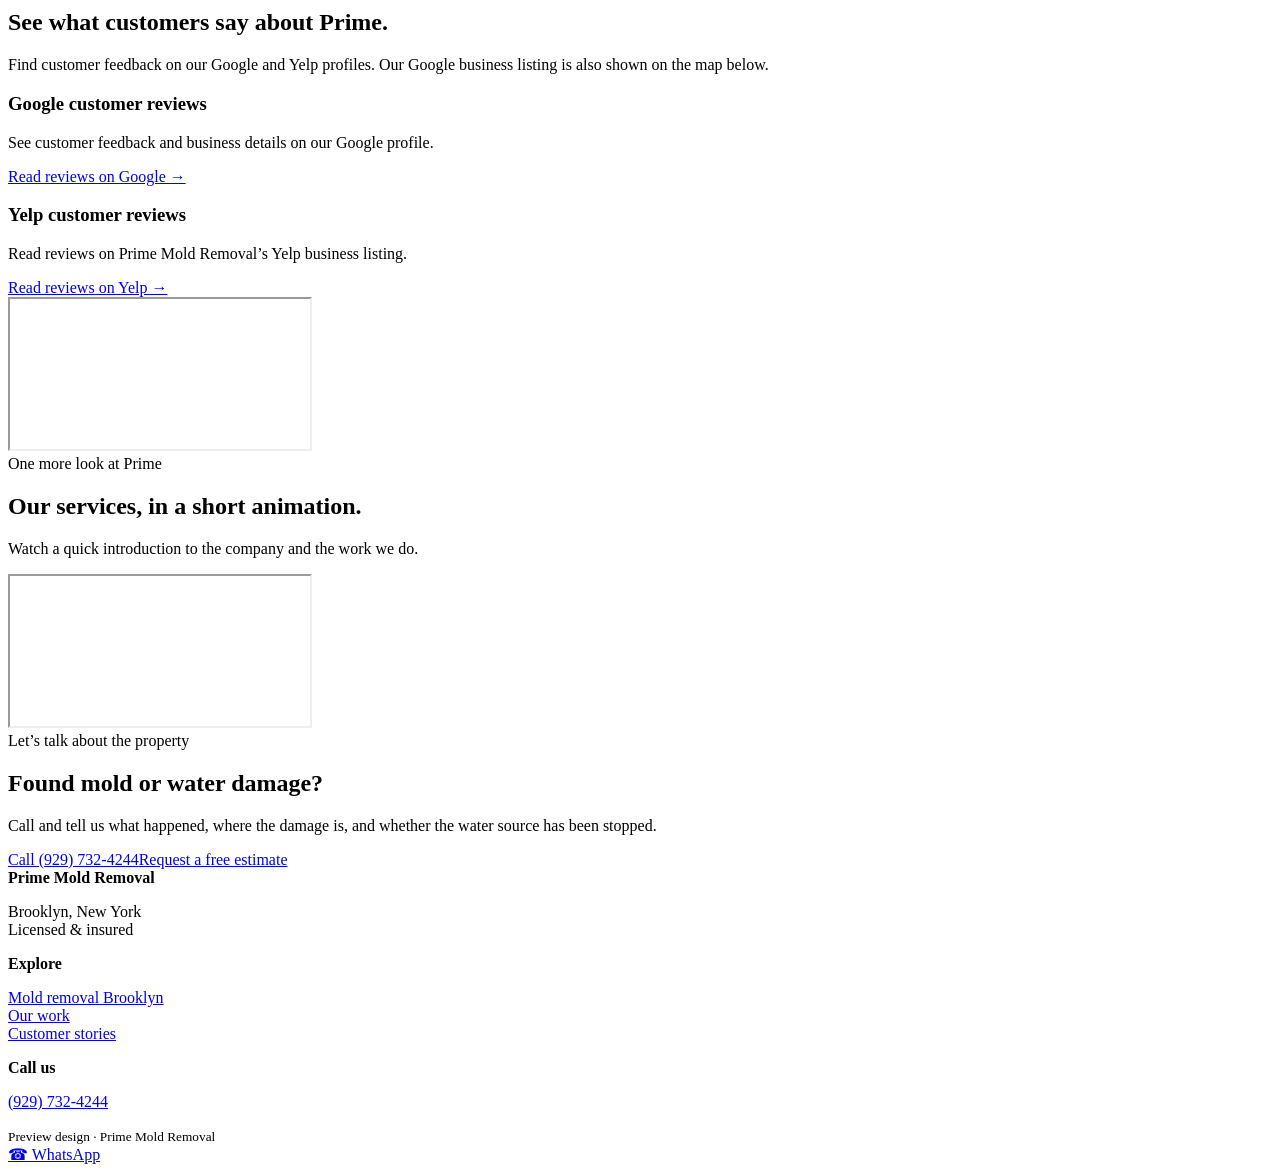
==== commit eba8a276: "Use distinct service-specific homepage imagery" ====
--- a/prime-mold-preview/index.html
+++ b/prime-mold-preview/index.html
@@ -2,7 +2,7 @@
 <div class="topline"><div class="wrap"><span>Brooklyn based · Serving NYC and nearby areas</span><span>Need help now? <a href="tel:+19297324244">(929) 732-4244</a></span></div></div>
 <header class="header"><div class="wrap header-inner"><a class="brand" href="/"><img src="https://primemoldremovalbrooklyn.com/wp-content/uploads/2017/11/prime-logo-banner.png" alt="Prime Mold Removal logo"><span>PRIME<br>MOLD REMOVAL</span></a><button class="menu" data-menu aria-expanded="false" aria-controls="primary-nav">Menu ☰</button><nav class="nav" data-nav id="primary-nav" aria-label="Main navigation"><a href="/">Home</a><a href="/mold-removal-brooklyn/">Mold removal Brooklyn</a><a href="#work">Our work</a><a href="#reviews">Reviews</a><a class="call" href="tel:+19297324244">Call (929) 732-4244</a></nav></div></header>
 <main><section class="hero"><div class="wrap hero-grid"><div><div class="eyebrow">Local help for mold and water damage</div><h1>Mold removal in Brooklyn, with a clear plan for what comes next.</h1><p>When a leak leaves mold behind, you need to know what is affected and what happens next. Prime Mold Removal helps Brooklyn property owners contain the problem, remove affected material, and address the moisture behind it.</p><div class="actions"><a class="button" href="tel:+19297324244">Call for an estimate</a><a class="button secondary" href="/request-estimate/">Request a free estimate</a></div><div class="proof"><span>Licensed & insured</span><span>Real local project photos</span><span>Water damage response</span></div></div><div class="hero-photo"><img src="https://primemoldremovalbrooklyn.com/wp-content/uploads/2017/11/prime-27ave-9.jpeg" alt="Prime Mold Removal technician inspecting a brick wall at a real project"><div class="photo-tag">REAL WORK · REAL LOCAL CREW</div></div></div></section>
-<section class="section" id="work"><div class="wrap"><div class="section-head"><div class="eyebrow">Our services</div><h2>Help from the first inspection through the final repair.</h2><p>Explore each service to see what it covers and when to call. Mold removal and mold remediation are discussed together, with inspection as a separate first step when the scope is unclear.</p></div><div class="service-grid"><article class="service-card"><a href="/mold-removal-brooklyn/" class="service-image"><img loading="lazy" src="https://primemoldremovalbrooklyn.com/wp-content/uploads/2018/01/pmold-1.jpeg" alt="Affected materials at a real Prime Mold Removal project"></a><div class="service-body"><h3>Mold removal &amp; remediation</h3><p>Find the moisture source, contain the affected area, and plan cleanup and restoration. We explain mold removal and the broader remediation process together.</p><a href="/mold-removal-brooklyn/">Explore mold removal &amp; remediation →</a></div></article><article class="service-card"><a href="/mold-inspection/" class="service-image"><img loading="lazy" src="https://primemoldremovalbrooklyn.com/wp-content/uploads/2017/11/prime-27ave-2.jpeg" alt="Prime Mold Removal technician examining an affected interior"></a><div class="service-body"><h3>Mold inspection</h3><p>A closer look at visible growth, recurring odors, and the leak or humidity problem behind them. Get a practical next step before cleanup.</p><a href="/mold-inspection/">Explore mold inspection →</a></div></article><article class="service-card"><a href="/water-damage-restoration/" class="service-image"><img loading="lazy" src="https://primemoldremovalbrooklyn.com/wp-content/uploads/2018/01/pmold6.jpeg" alt="Prime Mold Removal drying equipment at a water damage project"></a><div class="service-body"><h3>Water damage restoration</h3><p>Help after plumbing leaks, flooding, and other water events, from damage assessment and drying through needed repairs.</p><a href="/water-damage-restoration/">Explore water damage restoration →</a></div></article><article class="service-card"><a href="/fire-damage-restoration/" class="service-image"><img loading="lazy" src="https://images.unsplash.com/photo-1561439741-f7cfaa3ae5ab?w=900&q=80" alt="Illustrative licensed stock photograph for this service"><span class="stock-label">Illustrative photo</span></a><div class="service-body"><h3>Fire damage restoration</h3><p>Cleanup and repair planning for areas affected by fire, smoke, soot, and water used to put out a fire.</p><a href="/fire-damage-restoration/">Explore fire damage restoration →</a></div></article><article class="service-card"><a href="/drywall-and-roof-restoration/" class="service-image"><img loading="lazy" src="https://images.unsplash.com/photo-1517581177682-a085bb7ffb15?w=900&q=80" alt="Illustrative licensed stock photograph for this service"><span class="stock-label">Illustrative photo</span></a><div class="service-body"><h3>Construction &amp; rebuilding</h3><p>Put the space back together after mold, water, or fire cleanup, including drywall, painting, flooring, and other agreed repairs.</p><a href="/drywall-and-roof-restoration/">Explore construction &amp; rebuilding →</a></div></article><article class="service-card"><a href="/basement-waterproofing/" class="service-image"><img loading="lazy" src="https://primemoldremovalbrooklyn.com/wp-content/uploads/2018/01/pmold-1.jpeg" alt="Moisture-affected building materials on a Prime Mold Removal project"></a><div class="service-body"><h3>Basement waterproofing</h3><p>Look at basement moisture and water entry so the protection plan addresses the source, not only the visible stain.</p><a href="/basement-waterproofing/">Explore basement waterproofing →</a></div></article><article class="service-card"><a href="/air-duct-cleaning/" class="service-image"><img loading="lazy" src="https://images.unsplash.com/photo-1615309662243-70f6df917b59?w=900&q=80" alt="Illustrative licensed stock photograph for this service"><span class="stock-label">Illustrative photo</span></a><div class="service-body"><h3>Air duct mold cleaning</h3><p>Focus on suspected mold in HVAC ducts and the moisture condition that allowed it, with a cleaning plan for the affected system.</p><a href="/air-duct-cleaning/">Explore air duct mold cleaning →</a></div></article><article class="service-card"><a href="/hpd-mold-violations/" class="service-image"><img loading="lazy" src="https://primemoldremovalbrooklyn.com/wp-content/uploads/2017/11/prime-27ave-2.jpeg" alt="Prime Mold Removal technician working on an interior area"></a><div class="service-body"><h3>HPD mold violation help</h3><p>Help property owners address mold cited in an NYC HPD violation, including the underlying moisture issue and remediation scope.</p><a href="/hpd-mold-violations/">Explore hpd mold violation help →</a></div></article></div></div></section>
+<section class="section" id="work"><div class="wrap"><div class="section-head"><div class="eyebrow">Our services</div><h2>Help from the first inspection through the final repair.</h2><p>Explore each service to see what it covers and when to call. Mold removal and mold remediation are discussed together, with inspection as a separate first step when the scope is unclear.</p></div><div class="service-grid"><article class="service-card"><a href="/mold-removal-brooklyn/" class="service-image"><img loading="lazy" src="https://primemoldremovalbrooklyn.com/wp-content/uploads/2018/01/pmold-1.jpeg" alt="Affected materials at a real Prime Mold Removal project"></a><div class="service-body"><h3>Mold removal &amp; remediation</h3><p>Find the moisture source, contain the affected area, and plan cleanup and restoration. We explain mold removal and the broader remediation process together.</p><a href="/mold-removal-brooklyn/">Explore mold removal &amp; remediation →</a></div></article><article class="service-card"><a href="/mold-inspection/" class="service-image"><img loading="lazy" src="https://primemoldremovalbrooklyn.com/wp-content/uploads/2017/11/prime-27ave-2.jpeg" alt="Prime Mold Removal technician examining an affected interior"></a><div class="service-body"><h3>Mold inspection</h3><p>A closer look at visible growth, recurring odors, and the leak or humidity problem behind them. Get a practical next step before cleanup.</p><a href="/mold-inspection/">Explore mold inspection →</a></div></article><article class="service-card"><a href="/water-damage-restoration/" class="service-image"><img loading="lazy" src="https://primemoldremovalbrooklyn.com/wp-content/uploads/2018/01/pmold6.jpeg" alt="Prime Mold Removal drying equipment at a water damage project"></a><div class="service-body"><h3>Water damage restoration</h3><p>Help after plumbing leaks, flooding, and other water events, from damage assessment and drying through needed repairs.</p><a href="/water-damage-restoration/">Explore water damage restoration →</a></div></article><article class="service-card"><a href="/fire-damage-restoration/" class="service-image"><img loading="lazy" src="https://images.unsplash.com/photo-1561439741-f7cfaa3ae5ab?w=900&q=80" alt="Illustrative licensed stock photograph for this service"><span class="stock-label">Illustrative photo</span></a><div class="service-body"><h3>Fire damage restoration</h3><p>Cleanup and repair planning for areas affected by fire, smoke, soot, and water used to put out a fire.</p><a href="/fire-damage-restoration/">Explore fire damage restoration →</a></div></article><article class="service-card"><a href="/drywall-and-roof-restoration/" class="service-image"><img loading="lazy" src="https://images.unsplash.com/photo-1517581177682-a085bb7ffb15?w=900&q=80" alt="Illustrative licensed stock photograph for this service"><span class="stock-label">Illustrative photo</span></a><div class="service-body"><h3>Construction &amp; rebuilding</h3><p>Put the space back together after mold, water, or fire cleanup, including drywall, painting, flooring, and other agreed repairs.</p><a href="/drywall-and-roof-restoration/">Explore construction &amp; rebuilding →</a></div></article><article class="service-card"><a href="/basement-waterproofing/" class="service-image"><img loading="lazy" src="https://primemoldremovalbrooklyn.com/wp-content/uploads/2018/04/water-proofing-1.png" alt="Basement waterproofing image from the current Prime Mold Removal site"></a><div class="service-body"><h3>Basement waterproofing</h3><p>Look at basement moisture and water entry so the protection plan addresses the source, not only the visible stain.</p><a href="/basement-waterproofing/">Explore basement waterproofing →</a></div></article><article class="service-card"><a href="/air-duct-cleaning/" class="service-image"><img loading="lazy" src="https://images.unsplash.com/photo-1615309662243-70f6df917b59?w=900&q=80" alt="Illustrative licensed stock photograph for this service"><span class="stock-label">Illustrative photo</span></a><div class="service-body"><h3>Air duct mold cleaning</h3><p>Focus on suspected mold in HVAC ducts and the moisture condition that allowed it, with a cleaning plan for the affected system.</p><a href="/air-duct-cleaning/">Explore air duct mold cleaning →</a></div></article><article class="service-card"><a href="/hpd-mold-violations/" class="service-image"><img loading="lazy" src="https://primemoldremovalbrooklyn.com/wp-content/uploads/2018/01/pmold4-e1516559691457.jpeg" alt="Prime Mold Removal crew in protective gear on a project"></a><div class="service-body"><h3>HPD mold violation help</h3><p>Help property owners address mold cited in an NYC HPD violation, including the underlying moisture issue and remediation scope.</p><a href="/hpd-mold-violations/">Explore hpd mold violation help →</a></div></article></div></div></section>
 <section class="section process" id="process"><div class="wrap"><div class="process-intro"><div class="eyebrow">What to expect</div><h2>A clear path from the first call.</h2><p>Tell us what you have noticed and where the water may be coming from. We will help you understand the next step for your property.</p></div><div class="process-steps"><div class="process-step"><span>01</span><h3>Talk through the problem</h3><p>Share the location, signs of moisture or mold, and any recent leak or water damage.</p></div><div class="process-step"><span>02</span><h3>Look at the affected area</h3><p>We assess the visible damage and consider where moisture may have traveled.</p></div><div class="process-step"><span>03</span><h3>Review the work</h3><p>Discuss the cleanup plan, affected materials, and repair options before work begins.</p></div></div></div></section>
 <section class="section soft"><div class="wrap split"><img loading="lazy" src="https://primemoldremovalbrooklyn.com/wp-content/uploads/2017/11/prime-SI.jpeg" alt="Prime Mold Removal team at a project site"><div><div class="eyebrow">A team you can actually see</div><h2>Local people, visible work, clear next steps.</h2><p>Our photos show our crew and actual job sites. We work in Brooklyn homes and apartments where a roof leak, plumbing issue, damp basement, or poorly ventilated room can leave hidden moisture behind.</p><ul class="list"><li>We look at the moisture source and affected materials.</li><li>We explain the work before remediation begins.</li><li>We document the job and discuss repair options.</li></ul><div class="story"><strong>Need help with an HPD mold issue?</strong><p style="margin:8px 0 0">Tell us about the violation and the underlying leak or ventilation concern when you call.</p></div></div></div></section>
 <section class="section company-film" id="about-video"><div class="wrap film-layout"><div><div class="eyebrow">About Prime Mold Removal</div><h2>Meet the company behind the work.</h2><p>Watch our company video to learn about Prime Mold Removal and the services we provide for local properties.</p><a class="button" href="tel:+19297324244">Talk to our team</a></div><iframe class="video" loading="lazy" src="https://www.youtube-nocookie.com/embed/zs6Eex4REWY" title="Prime Mold Removal company and services video" allow="accelerometer; autoplay; clipboard-write; encrypted-media; gyroscope; picture-in-picture; web-share" allowfullscreen></iframe></div></section>
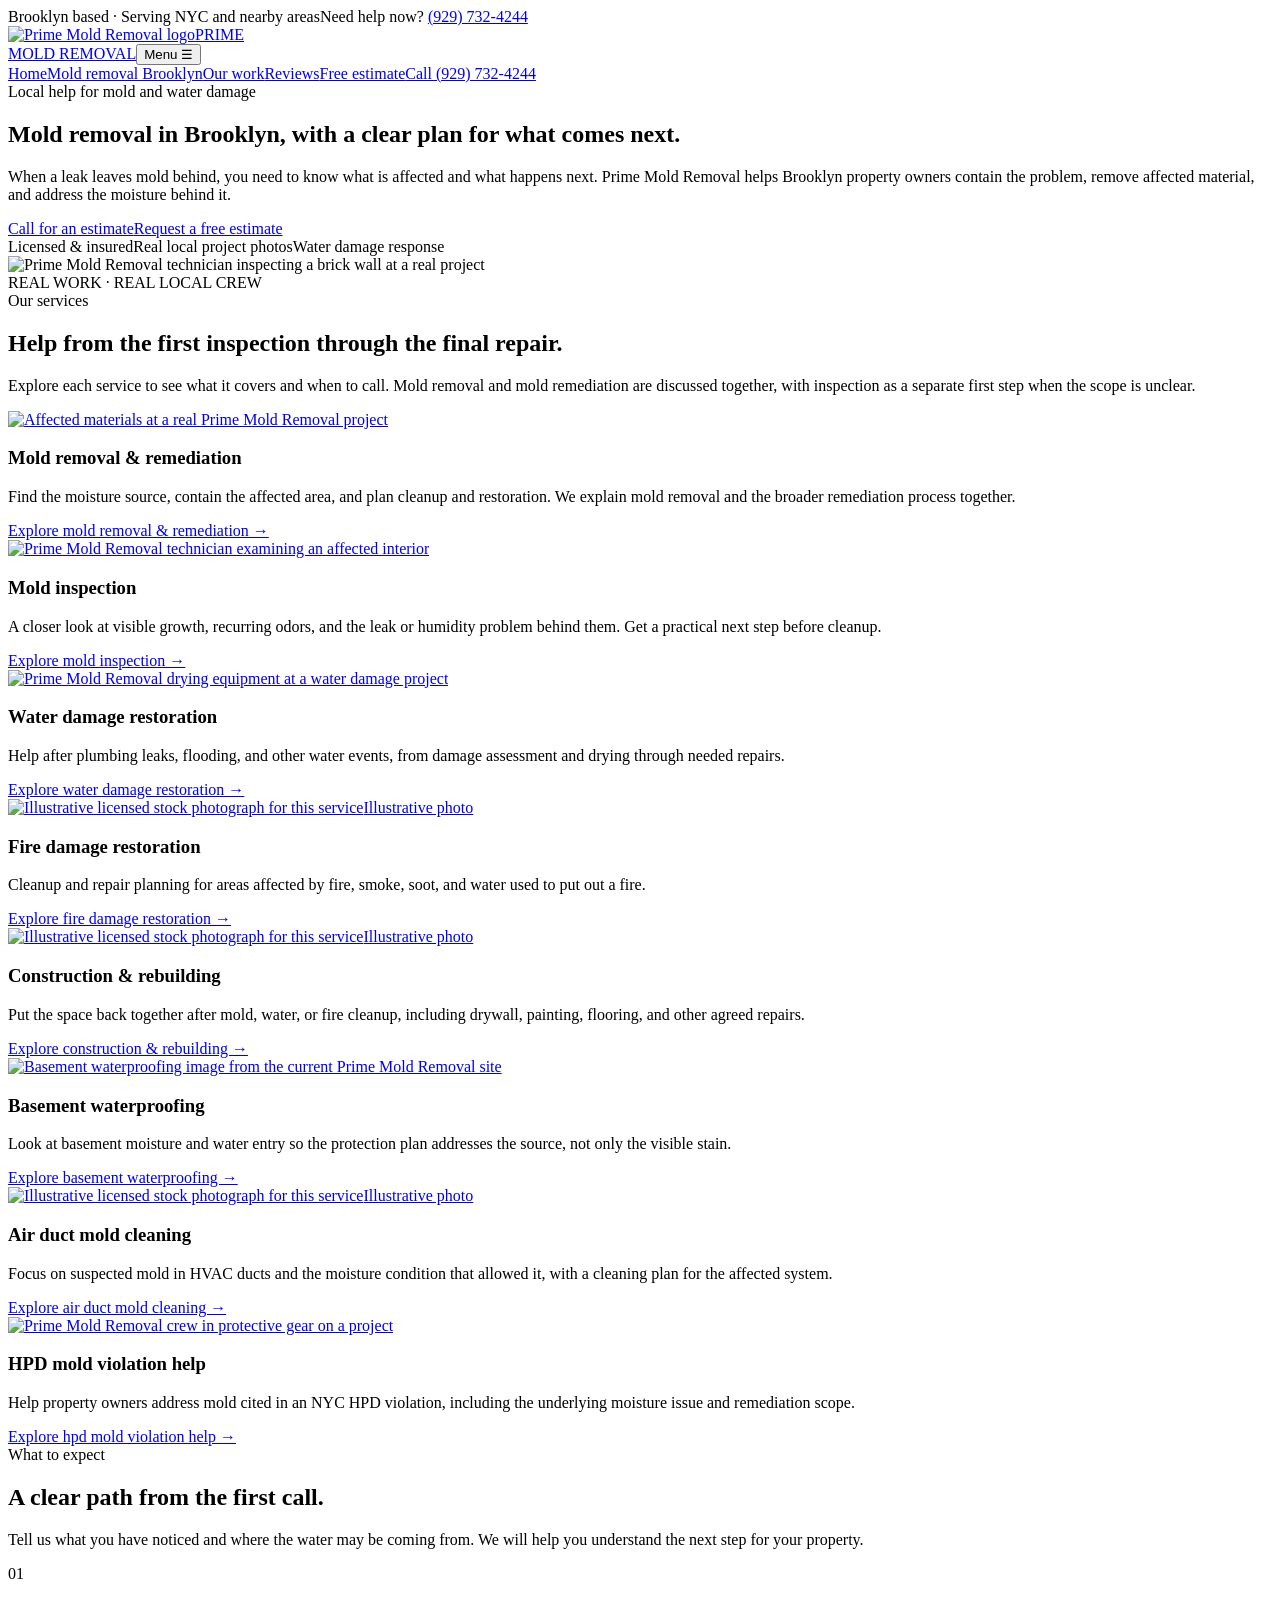
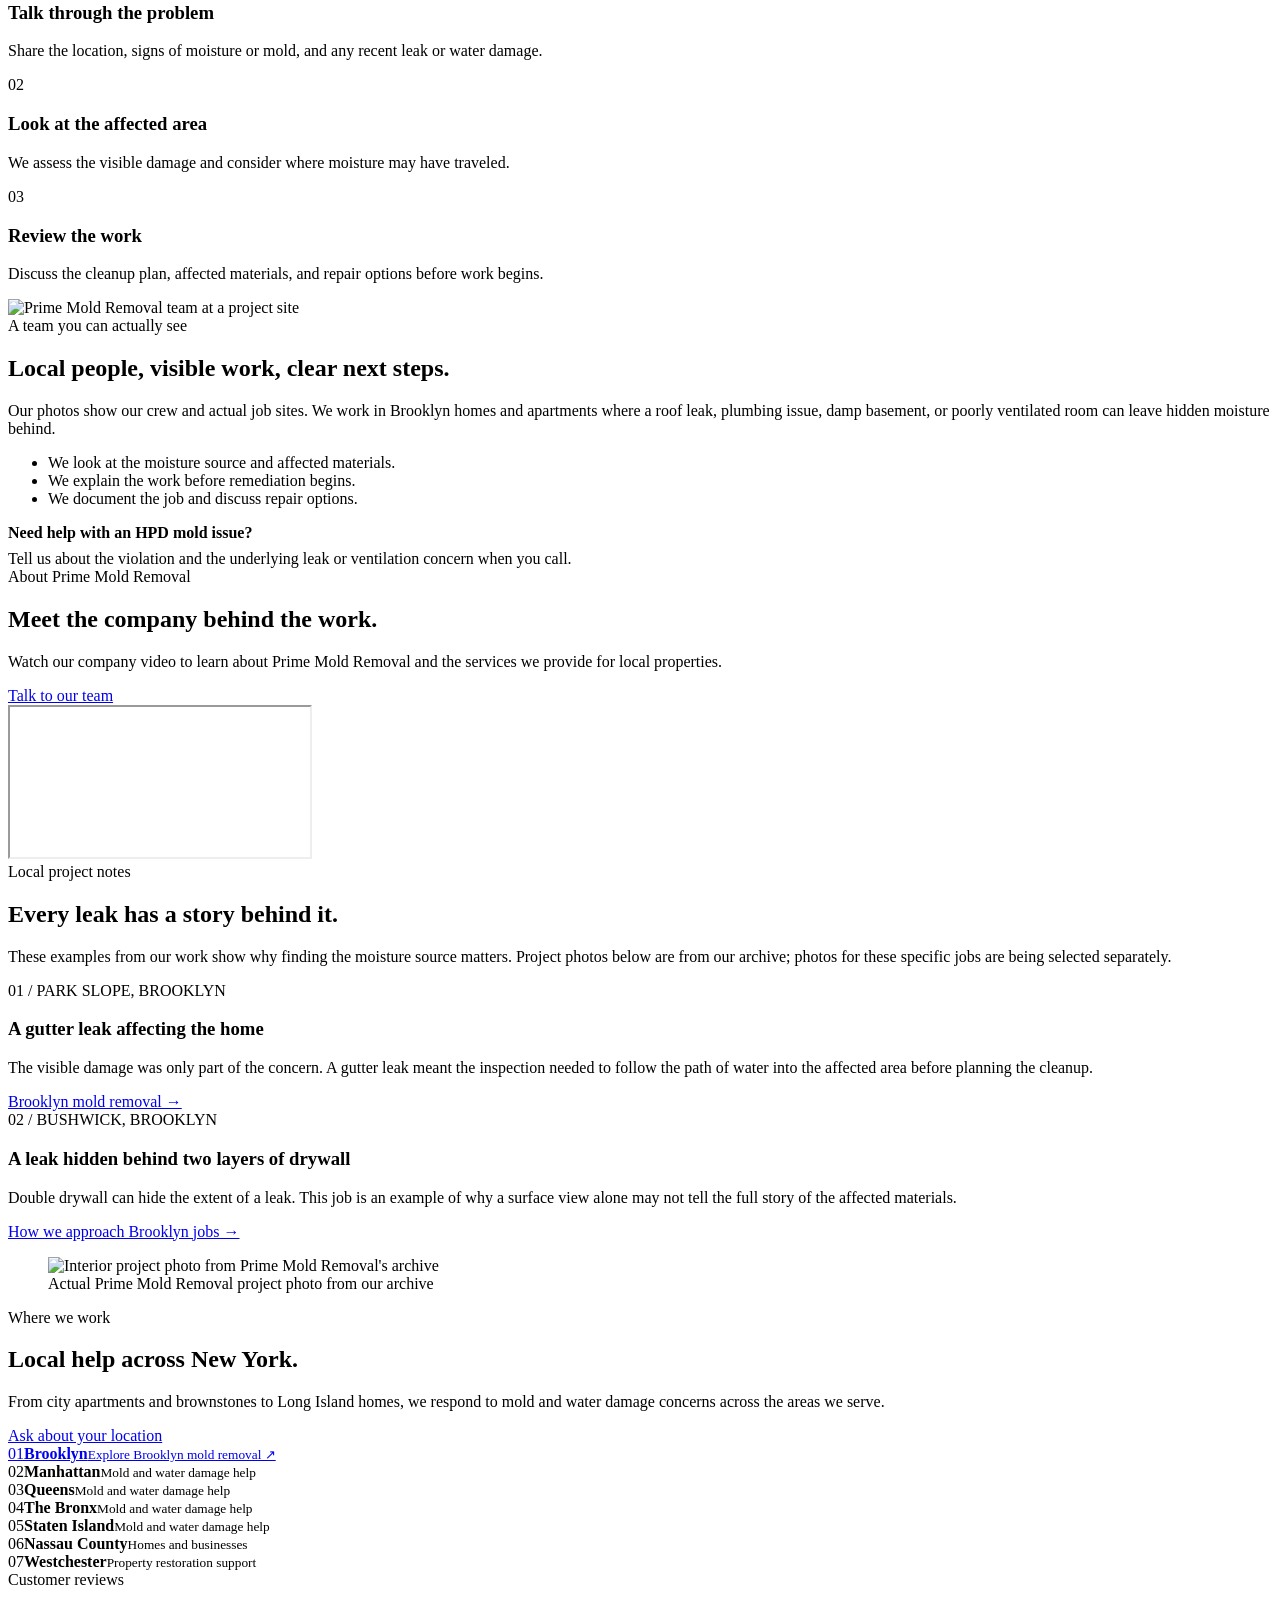
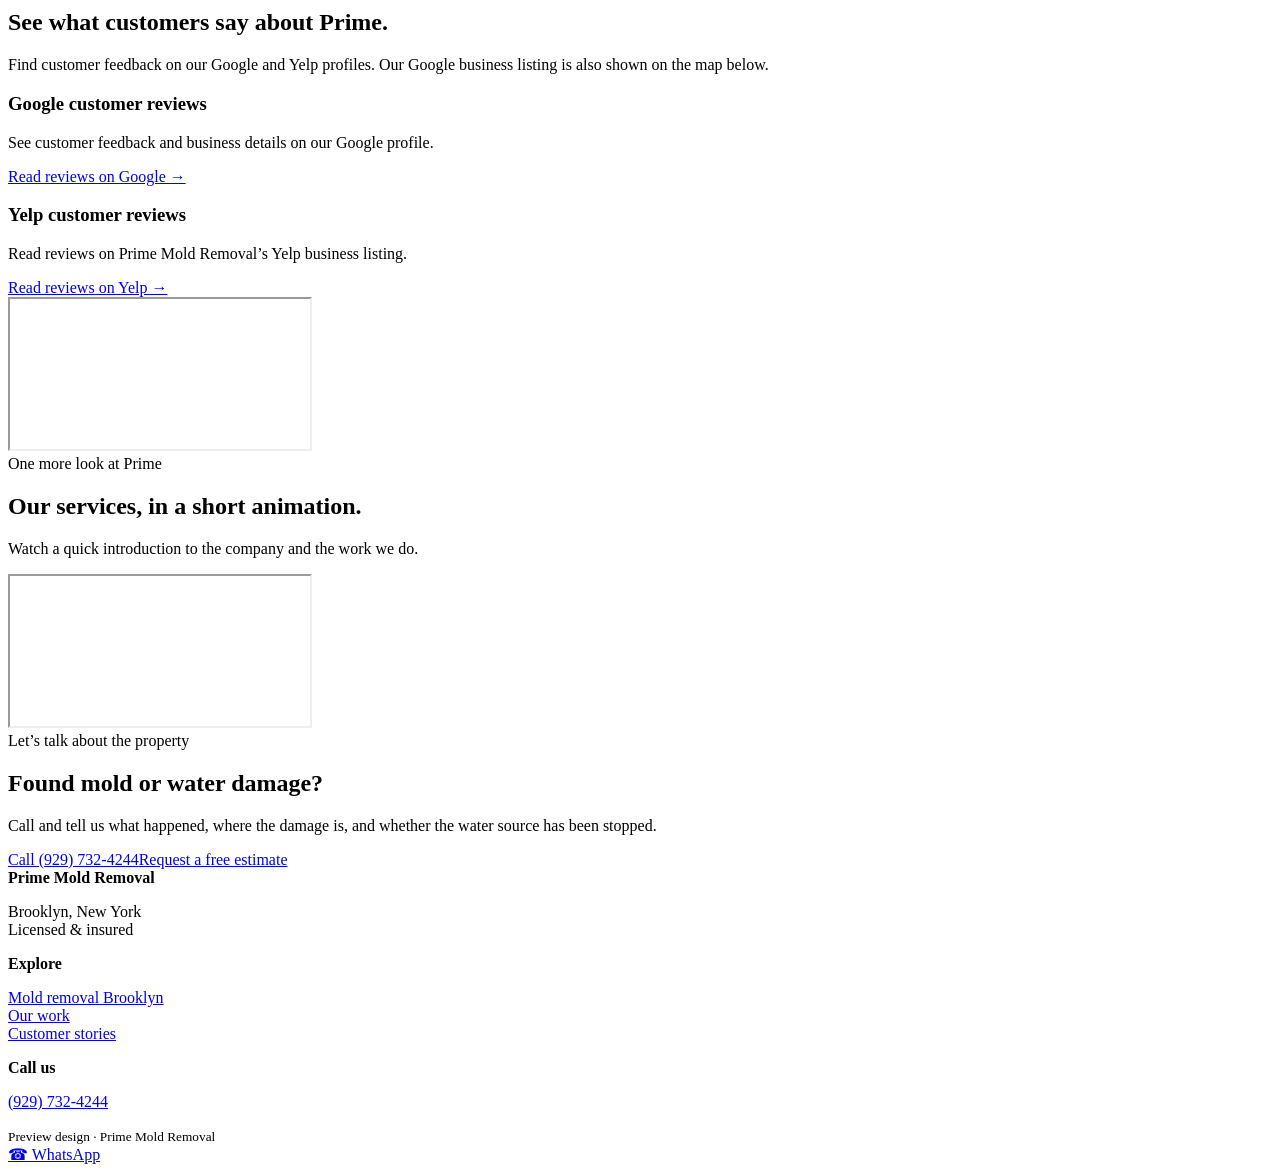
==== commit 2e65cdc1: "Show free estimate link sitewide (prime-mold-preview/index.html)" ====
--- a/prime-mold-preview/index.html
+++ b/prime-mold-preview/index.html
@@ -1,6 +1,6 @@
 <!doctype html><html lang="en"><head><meta charset="utf-8"><meta name="viewport" content="width=device-width,initial-scale=1"><meta name="robots" content="noindex,nofollow"><title>Prime Mold Removal | Mold Remediation & Water Damage Help in Brooklyn</title><meta name="description" content="Prime Mold Removal helps Brooklyn and nearby New York homeowners with mold remediation, moisture problems and water damage. See real project photos and call for an estimate."><link rel="stylesheet" href="/styles.css"></head><body>
 <div class="topline"><div class="wrap"><span>Brooklyn based · Serving NYC and nearby areas</span><span>Need help now? <a href="tel:+19297324244">(929) 732-4244</a></span></div></div>
-<header class="header"><div class="wrap header-inner"><a class="brand" href="/"><img src="https://primemoldremovalbrooklyn.com/wp-content/uploads/2017/11/prime-logo-banner.png" alt="Prime Mold Removal logo"><span>PRIME<br>MOLD REMOVAL</span></a><button class="menu" data-menu aria-expanded="false" aria-controls="primary-nav">Menu ☰</button><nav class="nav" data-nav id="primary-nav" aria-label="Main navigation"><a href="/">Home</a><a href="/mold-removal-brooklyn/">Mold removal Brooklyn</a><a href="#work">Our work</a><a href="#reviews">Reviews</a><a class="call" href="tel:+19297324244">Call (929) 732-4244</a></nav></div></header>
+<header class="header"><div class="wrap header-inner"><a class="brand" href="/"><img src="https://primemoldremovalbrooklyn.com/wp-content/uploads/2017/11/prime-logo-banner.png" alt="Prime Mold Removal logo"><span>PRIME<br>MOLD REMOVAL</span></a><button class="menu" data-menu aria-expanded="false" aria-controls="primary-nav">Menu ☰</button><nav class="nav" data-nav id="primary-nav" aria-label="Main navigation"><a href="/">Home</a><a href="/mold-removal-brooklyn/">Mold removal Brooklyn</a><a href="#work">Our work</a><a href="#reviews">Reviews</a><a class="estimate-nav" href="/request-estimate/">Free estimate</a><a class="call" href="tel:+19297324244">Call (929) 732-4244</a></nav></div></header>
 <main><section class="hero"><div class="wrap hero-grid"><div><div class="eyebrow">Local help for mold and water damage</div><h1>Mold removal in Brooklyn, with a clear plan for what comes next.</h1><p>When a leak leaves mold behind, you need to know what is affected and what happens next. Prime Mold Removal helps Brooklyn property owners contain the problem, remove affected material, and address the moisture behind it.</p><div class="actions"><a class="button" href="tel:+19297324244">Call for an estimate</a><a class="button secondary" href="/request-estimate/">Request a free estimate</a></div><div class="proof"><span>Licensed & insured</span><span>Real local project photos</span><span>Water damage response</span></div></div><div class="hero-photo"><img src="https://primemoldremovalbrooklyn.com/wp-content/uploads/2017/11/prime-27ave-9.jpeg" alt="Prime Mold Removal technician inspecting a brick wall at a real project"><div class="photo-tag">REAL WORK · REAL LOCAL CREW</div></div></div></section>
 <section class="section" id="work"><div class="wrap"><div class="section-head"><div class="eyebrow">Our services</div><h2>Help from the first inspection through the final repair.</h2><p>Explore each service to see what it covers and when to call. Mold removal and mold remediation are discussed together, with inspection as a separate first step when the scope is unclear.</p></div><div class="service-grid"><article class="service-card"><a href="/mold-removal-brooklyn/" class="service-image"><img loading="lazy" src="https://primemoldremovalbrooklyn.com/wp-content/uploads/2018/01/pmold-1.jpeg" alt="Affected materials at a real Prime Mold Removal project"></a><div class="service-body"><h3>Mold removal &amp; remediation</h3><p>Find the moisture source, contain the affected area, and plan cleanup and restoration. We explain mold removal and the broader remediation process together.</p><a href="/mold-removal-brooklyn/">Explore mold removal &amp; remediation →</a></div></article><article class="service-card"><a href="/mold-inspection/" class="service-image"><img loading="lazy" src="https://primemoldremovalbrooklyn.com/wp-content/uploads/2017/11/prime-27ave-2.jpeg" alt="Prime Mold Removal technician examining an affected interior"></a><div class="service-body"><h3>Mold inspection</h3><p>A closer look at visible growth, recurring odors, and the leak or humidity problem behind them. Get a practical next step before cleanup.</p><a href="/mold-inspection/">Explore mold inspection →</a></div></article><article class="service-card"><a href="/water-damage-restoration/" class="service-image"><img loading="lazy" src="https://primemoldremovalbrooklyn.com/wp-content/uploads/2018/01/pmold6.jpeg" alt="Prime Mold Removal drying equipment at a water damage project"></a><div class="service-body"><h3>Water damage restoration</h3><p>Help after plumbing leaks, flooding, and other water events, from damage assessment and drying through needed repairs.</p><a href="/water-damage-restoration/">Explore water damage restoration →</a></div></article><article class="service-card"><a href="/fire-damage-restoration/" class="service-image"><img loading="lazy" src="https://images.unsplash.com/photo-1561439741-f7cfaa3ae5ab?w=900&q=80" alt="Illustrative licensed stock photograph for this service"><span class="stock-label">Illustrative photo</span></a><div class="service-body"><h3>Fire damage restoration</h3><p>Cleanup and repair planning for areas affected by fire, smoke, soot, and water used to put out a fire.</p><a href="/fire-damage-restoration/">Explore fire damage restoration →</a></div></article><article class="service-card"><a href="/drywall-and-roof-restoration/" class="service-image"><img loading="lazy" src="https://images.unsplash.com/photo-1517581177682-a085bb7ffb15?w=900&q=80" alt="Illustrative licensed stock photograph for this service"><span class="stock-label">Illustrative photo</span></a><div class="service-body"><h3>Construction &amp; rebuilding</h3><p>Put the space back together after mold, water, or fire cleanup, including drywall, painting, flooring, and other agreed repairs.</p><a href="/drywall-and-roof-restoration/">Explore construction &amp; rebuilding →</a></div></article><article class="service-card"><a href="/basement-waterproofing/" class="service-image"><img loading="lazy" src="https://primemoldremovalbrooklyn.com/wp-content/uploads/2018/04/water-proofing-1.png" alt="Basement waterproofing image from the current Prime Mold Removal site"></a><div class="service-body"><h3>Basement waterproofing</h3><p>Look at basement moisture and water entry so the protection plan addresses the source, not only the visible stain.</p><a href="/basement-waterproofing/">Explore basement waterproofing →</a></div></article><article class="service-card"><a href="/air-duct-cleaning/" class="service-image"><img loading="lazy" src="https://images.unsplash.com/photo-1615309662243-70f6df917b59?w=900&q=80" alt="Illustrative licensed stock photograph for this service"><span class="stock-label">Illustrative photo</span></a><div class="service-body"><h3>Air duct mold cleaning</h3><p>Focus on suspected mold in HVAC ducts and the moisture condition that allowed it, with a cleaning plan for the affected system.</p><a href="/air-duct-cleaning/">Explore air duct mold cleaning →</a></div></article><article class="service-card"><a href="/hpd-mold-violations/" class="service-image"><img loading="lazy" src="https://primemoldremovalbrooklyn.com/wp-content/uploads/2018/01/pmold4-e1516559691457.jpeg" alt="Prime Mold Removal crew in protective gear on a project"></a><div class="service-body"><h3>HPD mold violation help</h3><p>Help property owners address mold cited in an NYC HPD violation, including the underlying moisture issue and remediation scope.</p><a href="/hpd-mold-violations/">Explore hpd mold violation help →</a></div></article></div></div></section>
 <section class="section process" id="process"><div class="wrap"><div class="process-intro"><div class="eyebrow">What to expect</div><h2>A clear path from the first call.</h2><p>Tell us what you have noticed and where the water may be coming from. We will help you understand the next step for your property.</p></div><div class="process-steps"><div class="process-step"><span>01</span><h3>Talk through the problem</h3><p>Share the location, signs of moisture or mold, and any recent leak or water damage.</p></div><div class="process-step"><span>02</span><h3>Look at the affected area</h3><p>We assess the visible damage and consider where moisture may have traveled.</p></div><div class="process-step"><span>03</span><h3>Review the work</h3><p>Discuss the cleanup plan, affected materials, and repair options before work begins.</p></div></div></div></section>
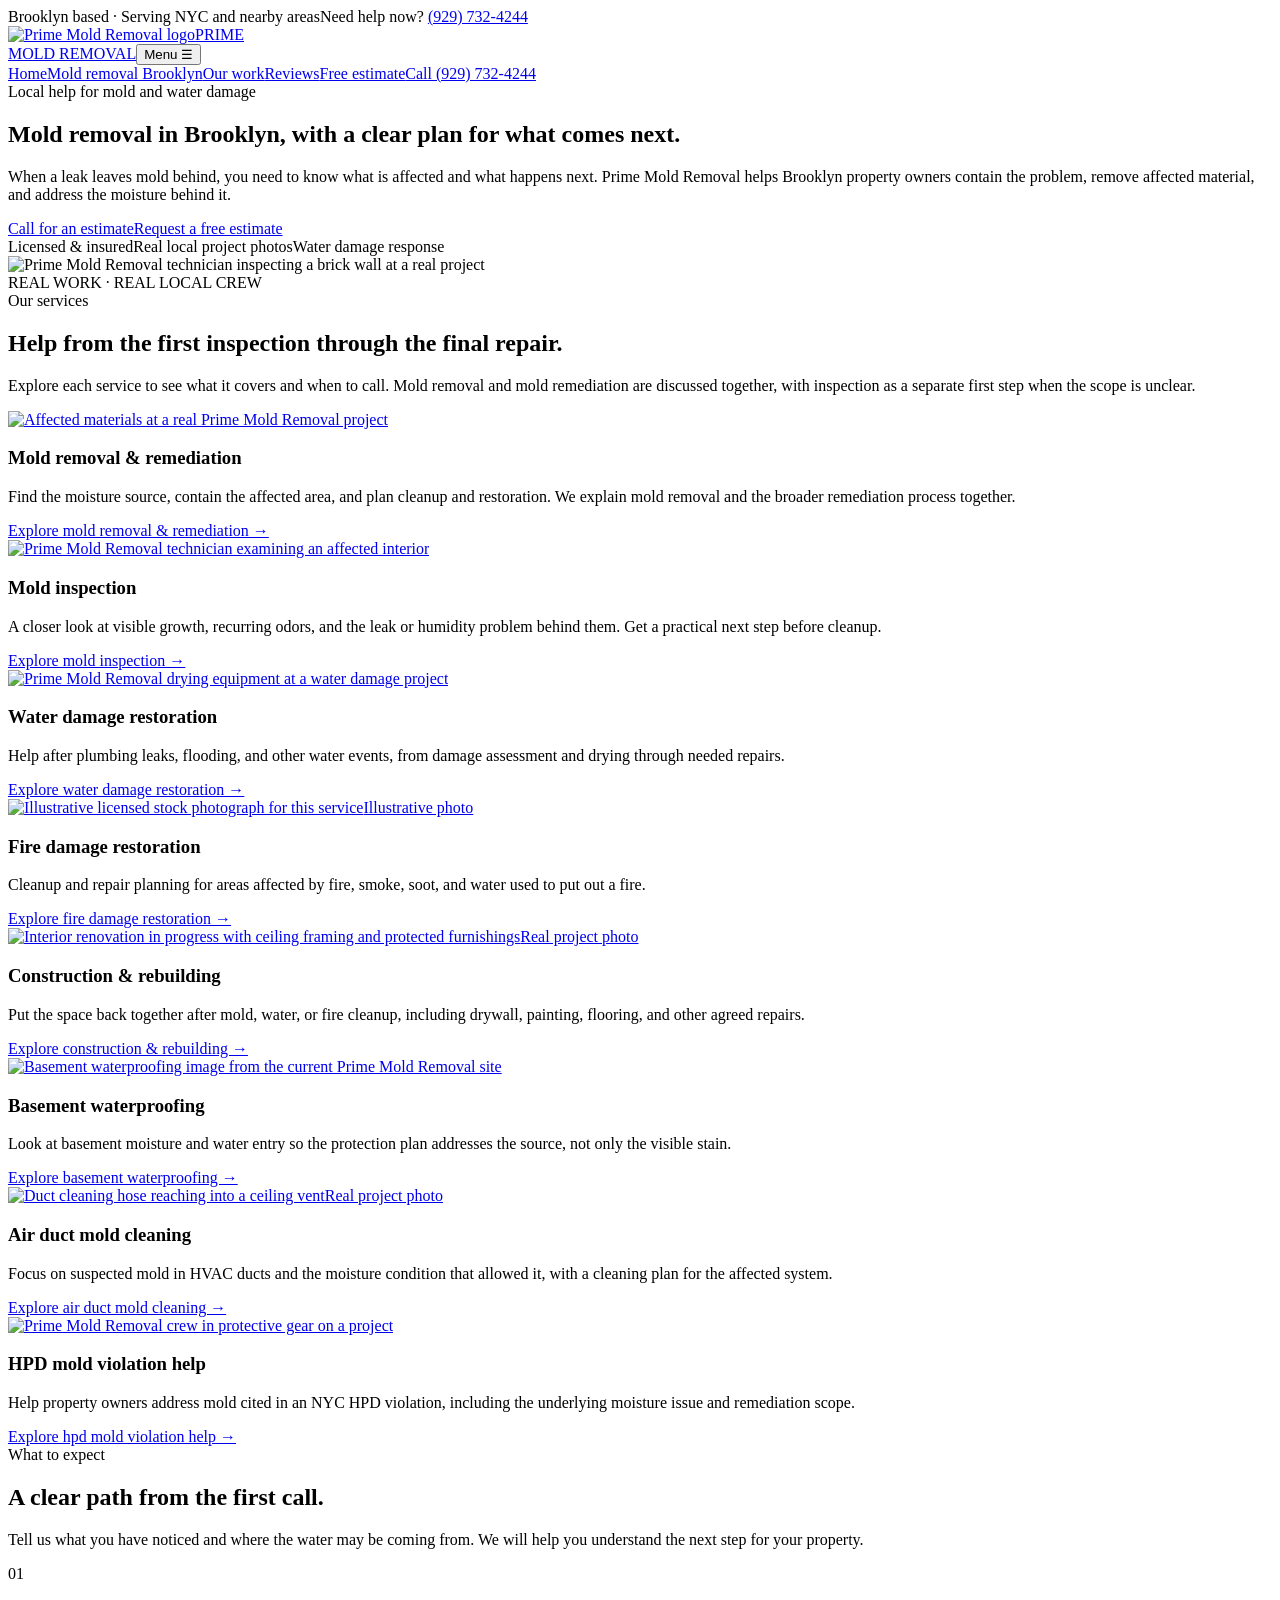
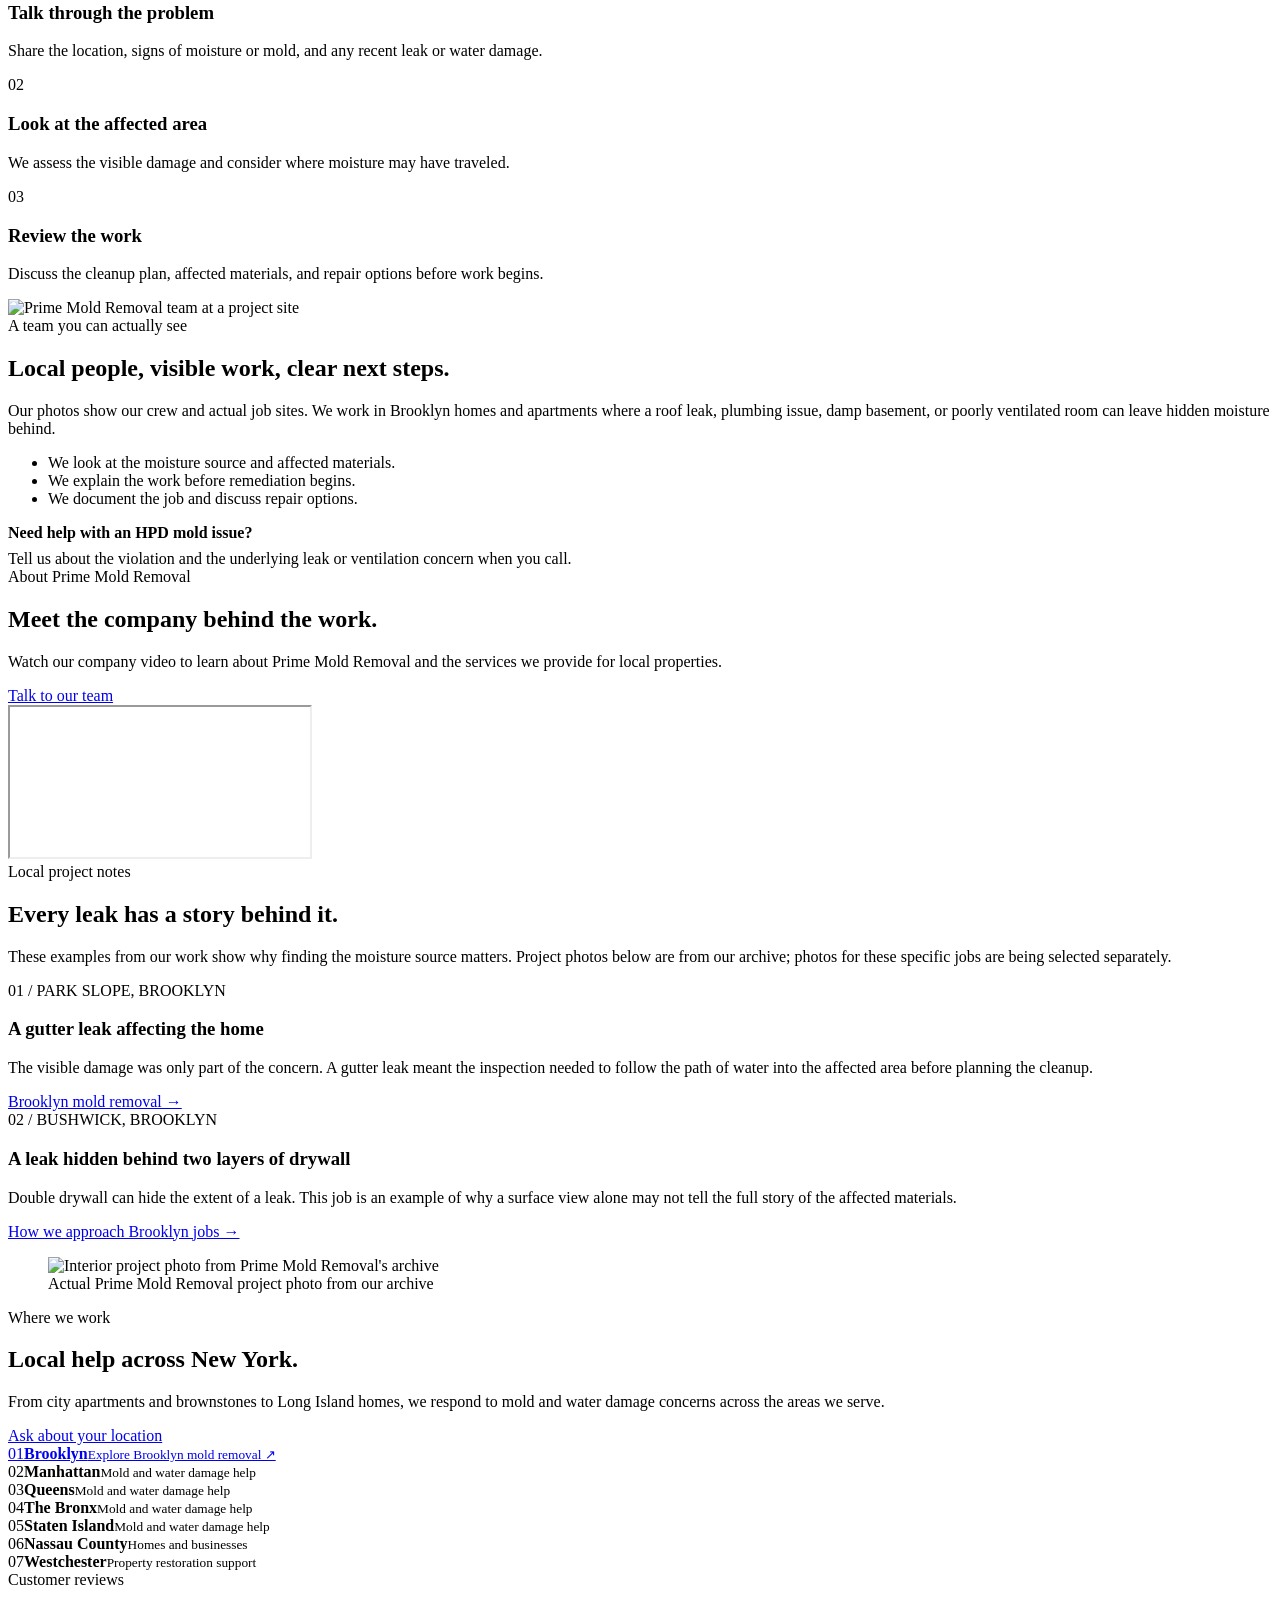
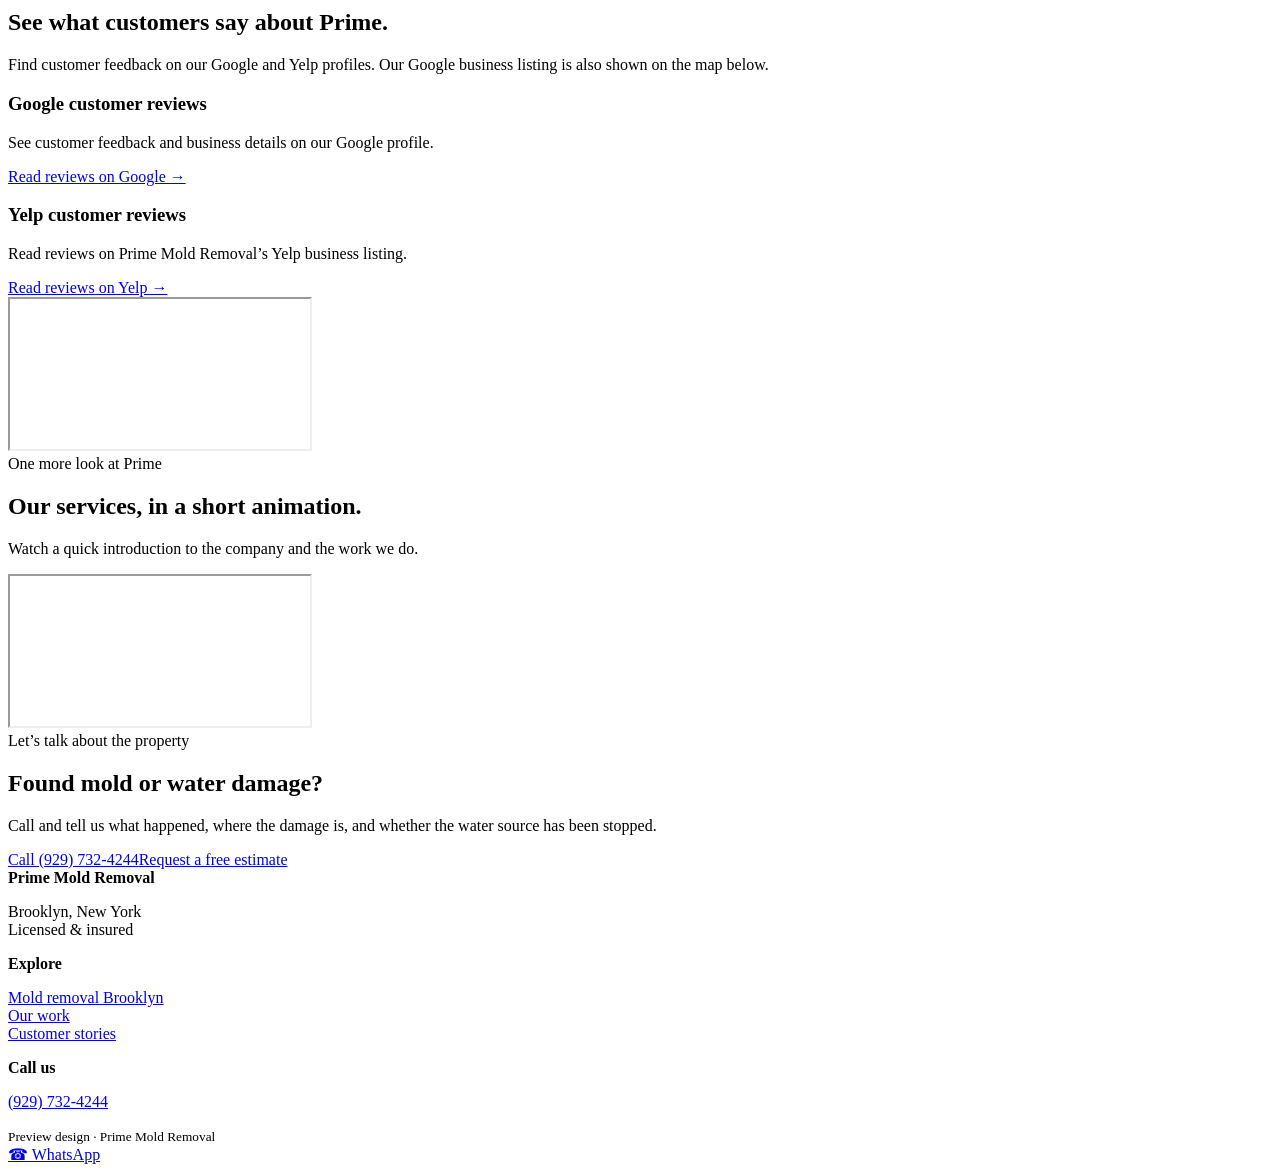
==== commit f5544a4b: "Add real construction and duct cleaning photos and short job video to site preview" ====
--- a/prime-mold-preview/index.html
+++ b/prime-mold-preview/index.html
@@ -2,7 +2,7 @@
 <div class="topline"><div class="wrap"><span>Brooklyn based · Serving NYC and nearby areas</span><span>Need help now? <a href="tel:+19297324244">(929) 732-4244</a></span></div></div>
 <header class="header"><div class="wrap header-inner"><a class="brand" href="/"><img src="https://primemoldremovalbrooklyn.com/wp-content/uploads/2017/11/prime-logo-banner.png" alt="Prime Mold Removal logo"><span>PRIME<br>MOLD REMOVAL</span></a><button class="menu" data-menu aria-expanded="false" aria-controls="primary-nav">Menu ☰</button><nav class="nav" data-nav id="primary-nav" aria-label="Main navigation"><a href="/">Home</a><a href="/mold-removal-brooklyn/">Mold removal Brooklyn</a><a href="#work">Our work</a><a href="#reviews">Reviews</a><a class="estimate-nav" href="/request-estimate/">Free estimate</a><a class="call" href="tel:+19297324244">Call (929) 732-4244</a></nav></div></header>
 <main><section class="hero"><div class="wrap hero-grid"><div><div class="eyebrow">Local help for mold and water damage</div><h1>Mold removal in Brooklyn, with a clear plan for what comes next.</h1><p>When a leak leaves mold behind, you need to know what is affected and what happens next. Prime Mold Removal helps Brooklyn property owners contain the problem, remove affected material, and address the moisture behind it.</p><div class="actions"><a class="button" href="tel:+19297324244">Call for an estimate</a><a class="button secondary" href="/request-estimate/">Request a free estimate</a></div><div class="proof"><span>Licensed & insured</span><span>Real local project photos</span><span>Water damage response</span></div></div><div class="hero-photo"><img src="https://primemoldremovalbrooklyn.com/wp-content/uploads/2017/11/prime-27ave-9.jpeg" alt="Prime Mold Removal technician inspecting a brick wall at a real project"><div class="photo-tag">REAL WORK · REAL LOCAL CREW</div></div></div></section>
-<section class="section" id="work"><div class="wrap"><div class="section-head"><div class="eyebrow">Our services</div><h2>Help from the first inspection through the final repair.</h2><p>Explore each service to see what it covers and when to call. Mold removal and mold remediation are discussed together, with inspection as a separate first step when the scope is unclear.</p></div><div class="service-grid"><article class="service-card"><a href="/mold-removal-brooklyn/" class="service-image"><img loading="lazy" src="https://primemoldremovalbrooklyn.com/wp-content/uploads/2018/01/pmold-1.jpeg" alt="Affected materials at a real Prime Mold Removal project"></a><div class="service-body"><h3>Mold removal &amp; remediation</h3><p>Find the moisture source, contain the affected area, and plan cleanup and restoration. We explain mold removal and the broader remediation process together.</p><a href="/mold-removal-brooklyn/">Explore mold removal &amp; remediation →</a></div></article><article class="service-card"><a href="/mold-inspection/" class="service-image"><img loading="lazy" src="https://primemoldremovalbrooklyn.com/wp-content/uploads/2017/11/prime-27ave-2.jpeg" alt="Prime Mold Removal technician examining an affected interior"></a><div class="service-body"><h3>Mold inspection</h3><p>A closer look at visible growth, recurring odors, and the leak or humidity problem behind them. Get a practical next step before cleanup.</p><a href="/mold-inspection/">Explore mold inspection →</a></div></article><article class="service-card"><a href="/water-damage-restoration/" class="service-image"><img loading="lazy" src="https://primemoldremovalbrooklyn.com/wp-content/uploads/2018/01/pmold6.jpeg" alt="Prime Mold Removal drying equipment at a water damage project"></a><div class="service-body"><h3>Water damage restoration</h3><p>Help after plumbing leaks, flooding, and other water events, from damage assessment and drying through needed repairs.</p><a href="/water-damage-restoration/">Explore water damage restoration →</a></div></article><article class="service-card"><a href="/fire-damage-restoration/" class="service-image"><img loading="lazy" src="https://images.unsplash.com/photo-1561439741-f7cfaa3ae5ab?w=900&q=80" alt="Illustrative licensed stock photograph for this service"><span class="stock-label">Illustrative photo</span></a><div class="service-body"><h3>Fire damage restoration</h3><p>Cleanup and repair planning for areas affected by fire, smoke, soot, and water used to put out a fire.</p><a href="/fire-damage-restoration/">Explore fire damage restoration →</a></div></article><article class="service-card"><a href="/drywall-and-roof-restoration/" class="service-image"><img loading="lazy" src="https://images.unsplash.com/photo-1517581177682-a085bb7ffb15?w=900&q=80" alt="Illustrative licensed stock photograph for this service"><span class="stock-label">Illustrative photo</span></a><div class="service-body"><h3>Construction &amp; rebuilding</h3><p>Put the space back together after mold, water, or fire cleanup, including drywall, painting, flooring, and other agreed repairs.</p><a href="/drywall-and-roof-restoration/">Explore construction &amp; rebuilding →</a></div></article><article class="service-card"><a href="/basement-waterproofing/" class="service-image"><img loading="lazy" src="https://primemoldremovalbrooklyn.com/wp-content/uploads/2018/04/water-proofing-1.png" alt="Basement waterproofing image from the current Prime Mold Removal site"></a><div class="service-body"><h3>Basement waterproofing</h3><p>Look at basement moisture and water entry so the protection plan addresses the source, not only the visible stain.</p><a href="/basement-waterproofing/">Explore basement waterproofing →</a></div></article><article class="service-card"><a href="/air-duct-cleaning/" class="service-image"><img loading="lazy" src="https://images.unsplash.com/photo-1615309662243-70f6df917b59?w=900&q=80" alt="Illustrative licensed stock photograph for this service"><span class="stock-label">Illustrative photo</span></a><div class="service-body"><h3>Air duct mold cleaning</h3><p>Focus on suspected mold in HVAC ducts and the moisture condition that allowed it, with a cleaning plan for the affected system.</p><a href="/air-duct-cleaning/">Explore air duct mold cleaning →</a></div></article><article class="service-card"><a href="/hpd-mold-violations/" class="service-image"><img loading="lazy" src="https://primemoldremovalbrooklyn.com/wp-content/uploads/2018/01/pmold4-e1516559691457.jpeg" alt="Prime Mold Removal crew in protective gear on a project"></a><div class="service-body"><h3>HPD mold violation help</h3><p>Help property owners address mold cited in an NYC HPD violation, including the underlying moisture issue and remediation scope.</p><a href="/hpd-mold-violations/">Explore hpd mold violation help →</a></div></article></div></div></section>
+<section class="section" id="work"><div class="wrap"><div class="section-head"><div class="eyebrow">Our services</div><h2>Help from the first inspection through the final repair.</h2><p>Explore each service to see what it covers and when to call. Mold removal and mold remediation are discussed together, with inspection as a separate first step when the scope is unclear.</p></div><div class="service-grid"><article class="service-card"><a href="/mold-removal-brooklyn/" class="service-image"><img loading="lazy" src="https://primemoldremovalbrooklyn.com/wp-content/uploads/2018/01/pmold-1.jpeg" alt="Affected materials at a real Prime Mold Removal project"></a><div class="service-body"><h3>Mold removal &amp; remediation</h3><p>Find the moisture source, contain the affected area, and plan cleanup and restoration. We explain mold removal and the broader remediation process together.</p><a href="/mold-removal-brooklyn/">Explore mold removal &amp; remediation →</a></div></article><article class="service-card"><a href="/mold-inspection/" class="service-image"><img loading="lazy" src="https://primemoldremovalbrooklyn.com/wp-content/uploads/2017/11/prime-27ave-2.jpeg" alt="Prime Mold Removal technician examining an affected interior"></a><div class="service-body"><h3>Mold inspection</h3><p>A closer look at visible growth, recurring odors, and the leak or humidity problem behind them. Get a practical next step before cleanup.</p><a href="/mold-inspection/">Explore mold inspection →</a></div></article><article class="service-card"><a href="/water-damage-restoration/" class="service-image"><img loading="lazy" src="https://primemoldremovalbrooklyn.com/wp-content/uploads/2018/01/pmold6.jpeg" alt="Prime Mold Removal drying equipment at a water damage project"></a><div class="service-body"><h3>Water damage restoration</h3><p>Help after plumbing leaks, flooding, and other water events, from damage assessment and drying through needed repairs.</p><a href="/water-damage-restoration/">Explore water damage restoration →</a></div></article><article class="service-card"><a href="/fire-damage-restoration/" class="service-image"><img loading="lazy" src="https://images.unsplash.com/photo-1561439741-f7cfaa3ae5ab?w=900&q=80" alt="Illustrative licensed stock photograph for this service"><span class="stock-label">Illustrative photo</span></a><div class="service-body"><h3>Fire damage restoration</h3><p>Cleanup and repair planning for areas affected by fire, smoke, soot, and water used to put out a fire.</p><a href="/fire-damage-restoration/">Explore fire damage restoration →</a></div></article><article class="service-card"><a href="/drywall-and-roof-restoration/" class="service-image"><img loading="lazy" src="/assets/construction-project.jpg" alt="Interior renovation in progress with ceiling framing and protected furnishings"><span class="stock-label">Real project photo</span></a><div class="service-body"><h3>Construction &amp; rebuilding</h3><p>Put the space back together after mold, water, or fire cleanup, including drywall, painting, flooring, and other agreed repairs.</p><a href="/drywall-and-roof-restoration/">Explore construction &amp; rebuilding →</a></div></article><article class="service-card"><a href="/basement-waterproofing/" class="service-image"><img loading="lazy" src="https://primemoldremovalbrooklyn.com/wp-content/uploads/2018/04/water-proofing-1.png" alt="Basement waterproofing image from the current Prime Mold Removal site"></a><div class="service-body"><h3>Basement waterproofing</h3><p>Look at basement moisture and water entry so the protection plan addresses the source, not only the visible stain.</p><a href="/basement-waterproofing/">Explore basement waterproofing →</a></div></article><article class="service-card"><a href="/air-duct-cleaning/" class="service-image"><img loading="lazy" src="/assets/duct-vent-cleaning.jpg" alt="Duct cleaning hose reaching into a ceiling vent"><span class="stock-label">Real project photo</span></a><div class="service-body"><h3>Air duct mold cleaning</h3><p>Focus on suspected mold in HVAC ducts and the moisture condition that allowed it, with a cleaning plan for the affected system.</p><a href="/air-duct-cleaning/">Explore air duct mold cleaning →</a></div></article><article class="service-card"><a href="/hpd-mold-violations/" class="service-image"><img loading="lazy" src="https://primemoldremovalbrooklyn.com/wp-content/uploads/2018/01/pmold4-e1516559691457.jpeg" alt="Prime Mold Removal crew in protective gear on a project"></a><div class="service-body"><h3>HPD mold violation help</h3><p>Help property owners address mold cited in an NYC HPD violation, including the underlying moisture issue and remediation scope.</p><a href="/hpd-mold-violations/">Explore hpd mold violation help →</a></div></article></div></div></section>
 <section class="section process" id="process"><div class="wrap"><div class="process-intro"><div class="eyebrow">What to expect</div><h2>A clear path from the first call.</h2><p>Tell us what you have noticed and where the water may be coming from. We will help you understand the next step for your property.</p></div><div class="process-steps"><div class="process-step"><span>01</span><h3>Talk through the problem</h3><p>Share the location, signs of moisture or mold, and any recent leak or water damage.</p></div><div class="process-step"><span>02</span><h3>Look at the affected area</h3><p>We assess the visible damage and consider where moisture may have traveled.</p></div><div class="process-step"><span>03</span><h3>Review the work</h3><p>Discuss the cleanup plan, affected materials, and repair options before work begins.</p></div></div></div></section>
 <section class="section soft"><div class="wrap split"><img loading="lazy" src="https://primemoldremovalbrooklyn.com/wp-content/uploads/2017/11/prime-SI.jpeg" alt="Prime Mold Removal team at a project site"><div><div class="eyebrow">A team you can actually see</div><h2>Local people, visible work, clear next steps.</h2><p>Our photos show our crew and actual job sites. We work in Brooklyn homes and apartments where a roof leak, plumbing issue, damp basement, or poorly ventilated room can leave hidden moisture behind.</p><ul class="list"><li>We look at the moisture source and affected materials.</li><li>We explain the work before remediation begins.</li><li>We document the job and discuss repair options.</li></ul><div class="story"><strong>Need help with an HPD mold issue?</strong><p style="margin:8px 0 0">Tell us about the violation and the underlying leak or ventilation concern when you call.</p></div></div></div></section>
 <section class="section company-film" id="about-video"><div class="wrap film-layout"><div><div class="eyebrow">About Prime Mold Removal</div><h2>Meet the company behind the work.</h2><p>Watch our company video to learn about Prime Mold Removal and the services we provide for local properties.</p><a class="button" href="tel:+19297324244">Talk to our team</a></div><iframe class="video" loading="lazy" src="https://www.youtube-nocookie.com/embed/zs6Eex4REWY" title="Prime Mold Removal company and services video" allow="accelerometer; autoplay; clipboard-write; encrypted-media; gyroscope; picture-in-picture; web-share" allowfullscreen></iframe></div></section>
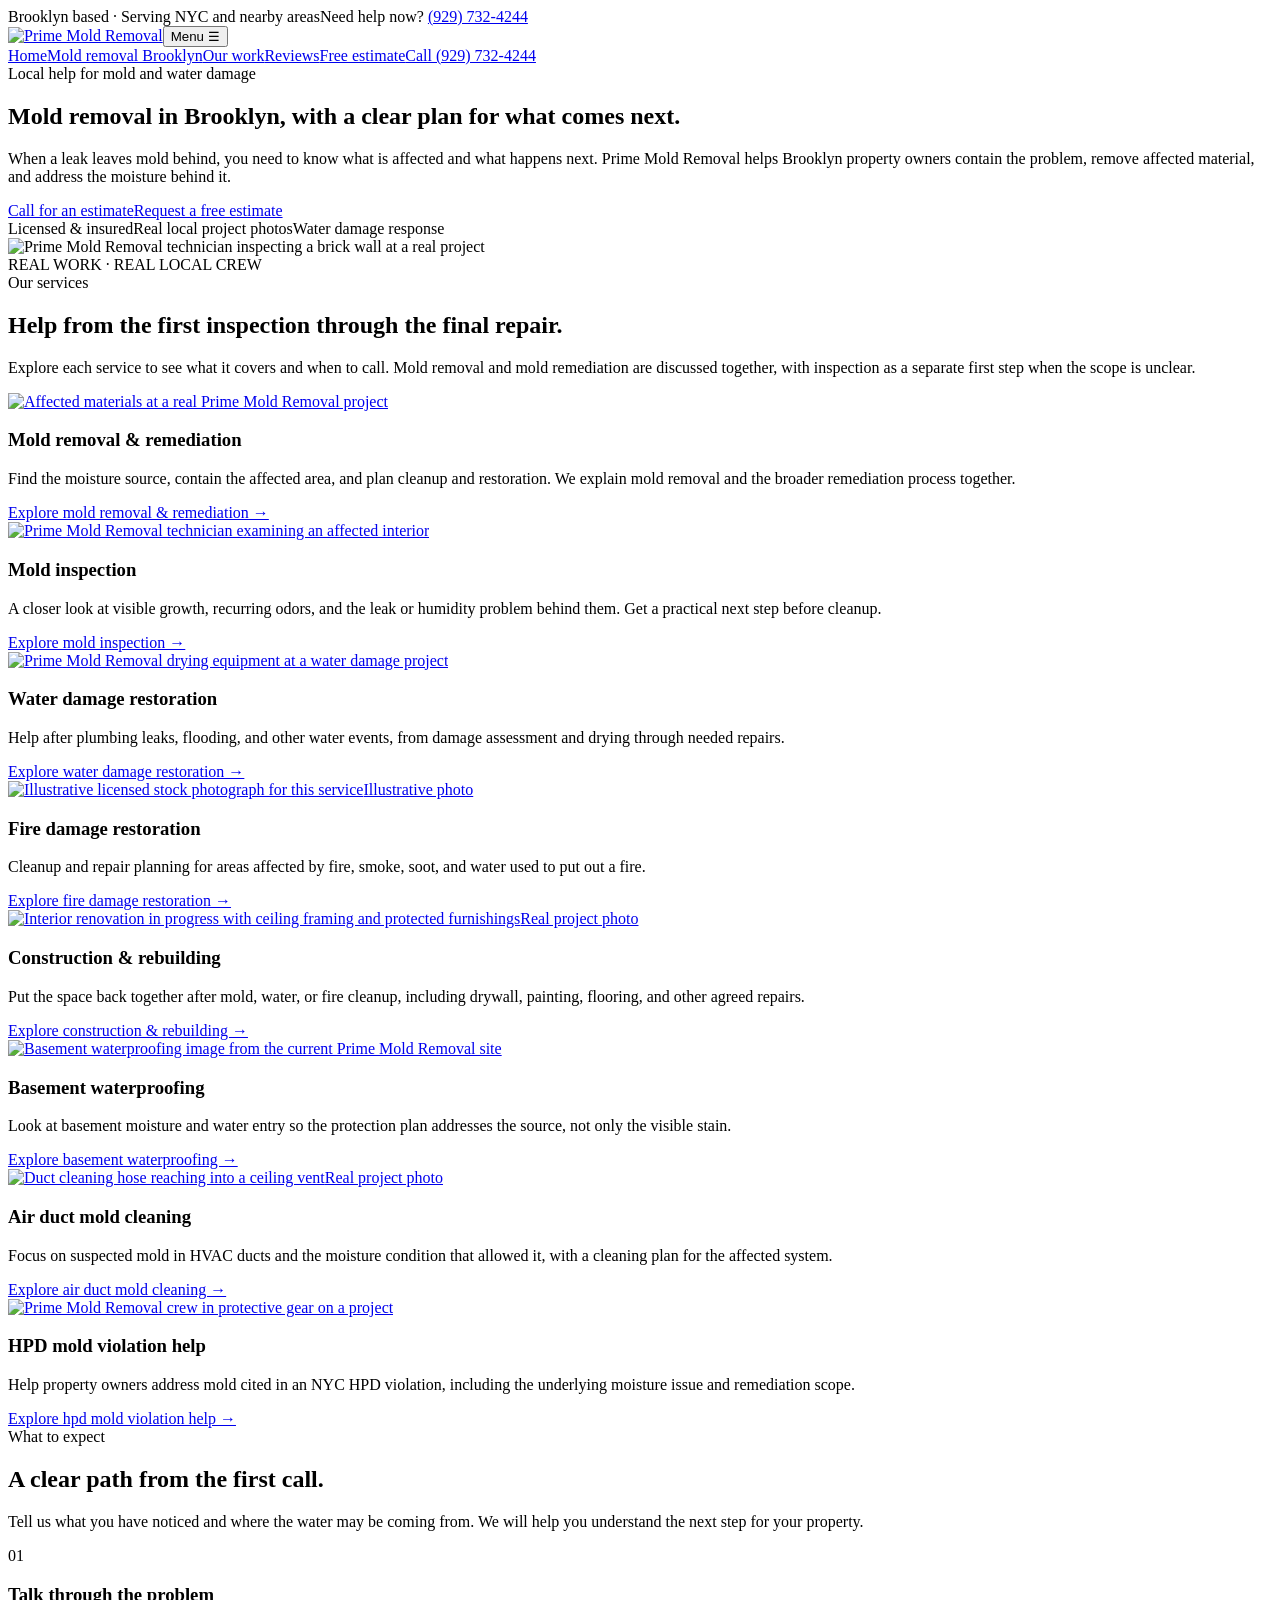
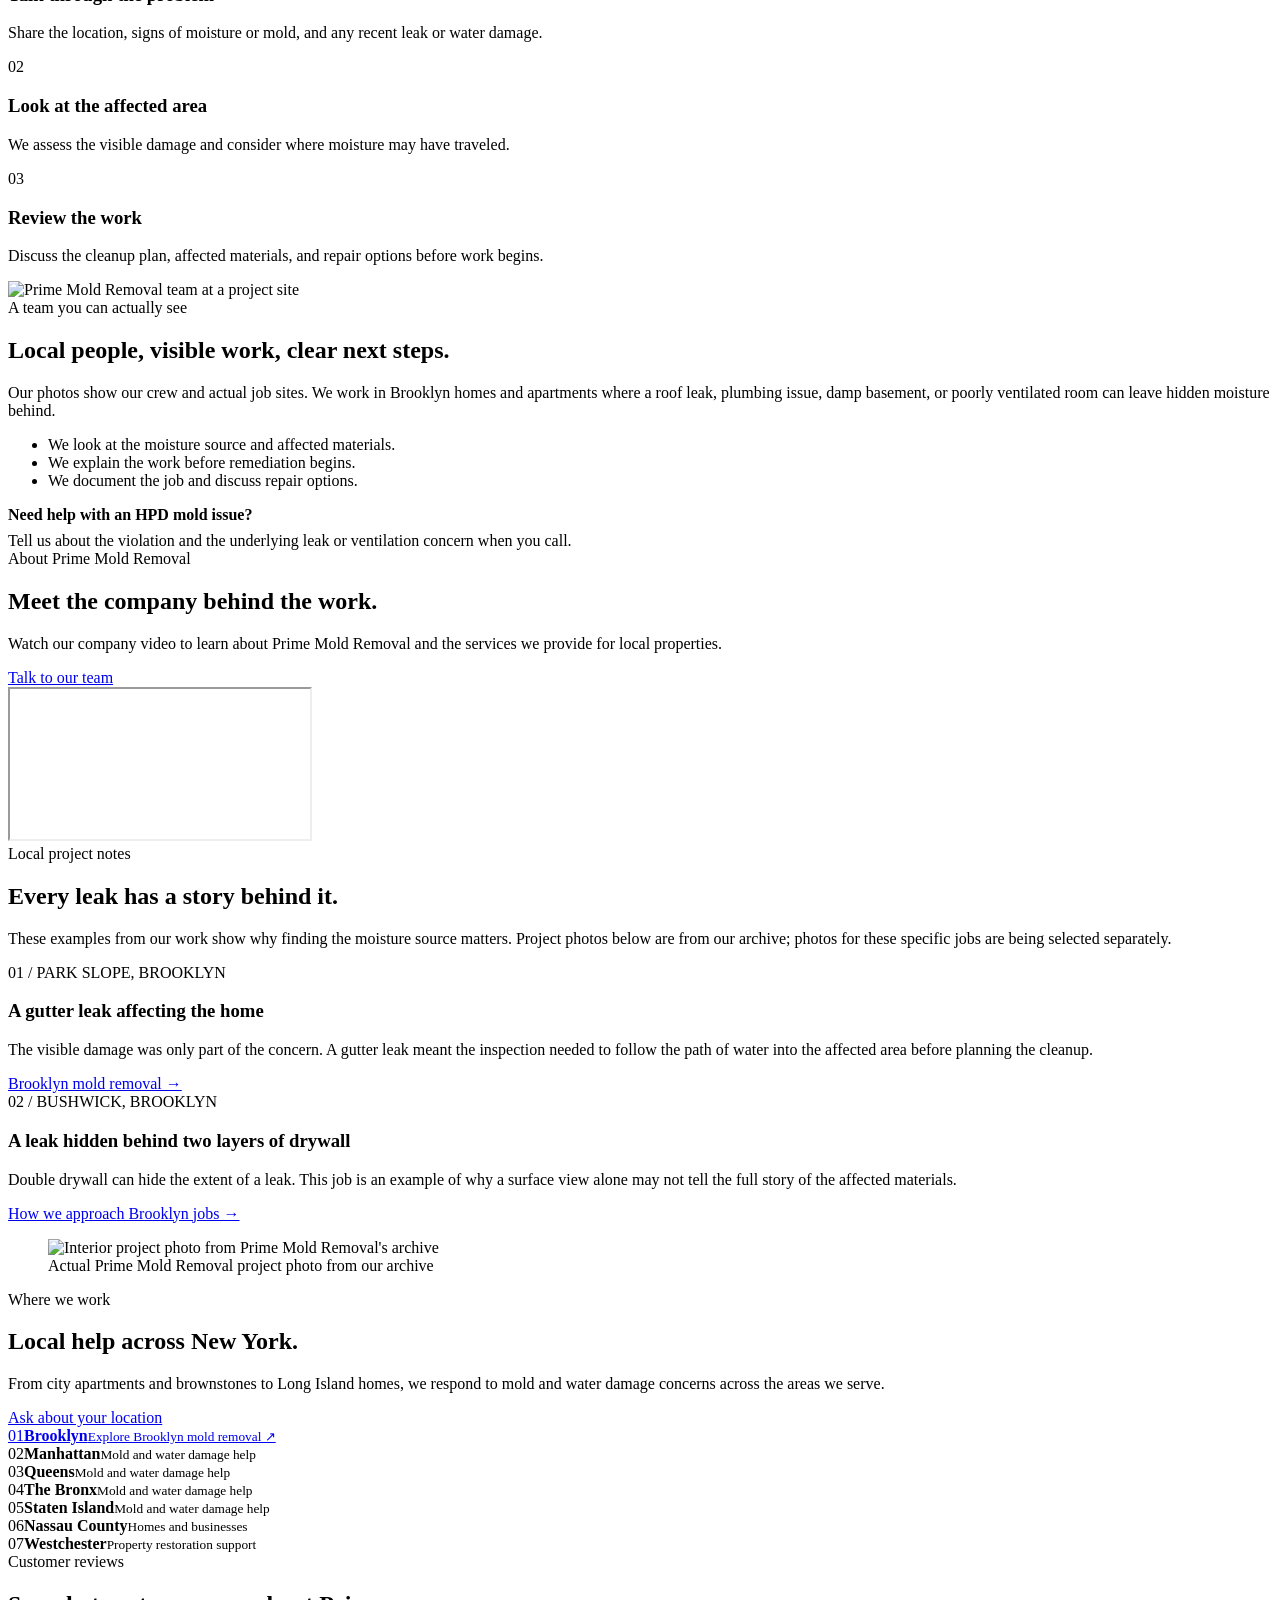
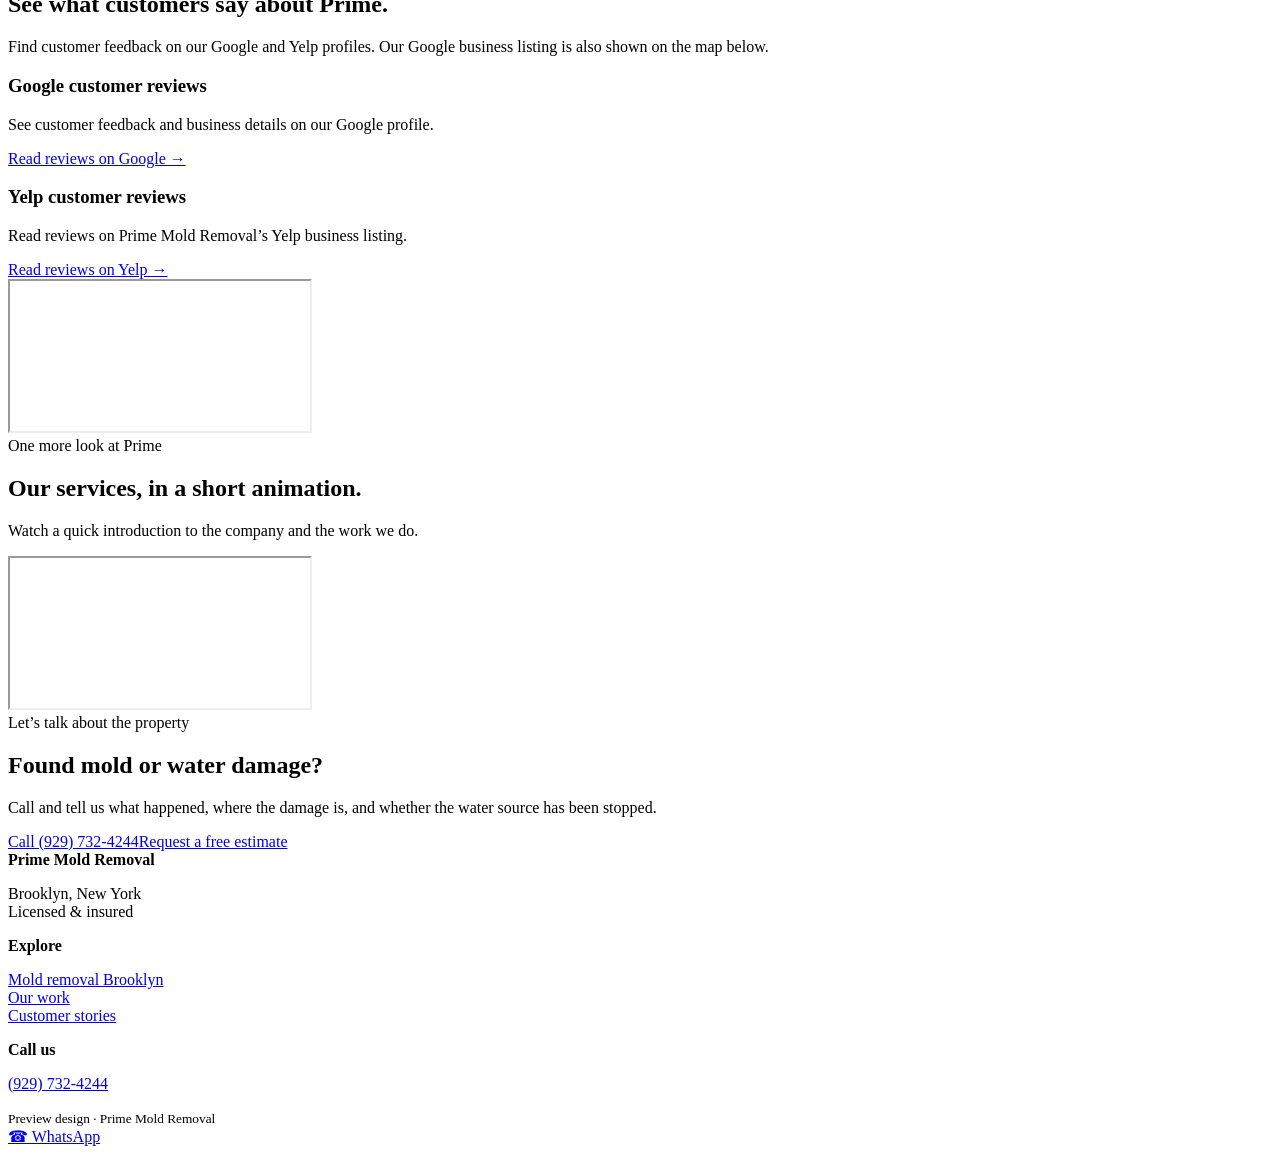
==== commit 5708f2a2: "Use supplied Prime Mold Removal logo throughout preview" ====
--- a/prime-mold-preview/index.html
+++ b/prime-mold-preview/index.html
@@ -1,6 +1,6 @@
 <!doctype html><html lang="en"><head><meta charset="utf-8"><meta name="viewport" content="width=device-width,initial-scale=1"><meta name="robots" content="noindex,nofollow"><title>Prime Mold Removal | Mold Remediation & Water Damage Help in Brooklyn</title><meta name="description" content="Prime Mold Removal helps Brooklyn and nearby New York homeowners with mold remediation, moisture problems and water damage. See real project photos and call for an estimate."><link rel="stylesheet" href="/styles.css"></head><body>
 <div class="topline"><div class="wrap"><span>Brooklyn based · Serving NYC and nearby areas</span><span>Need help now? <a href="tel:+19297324244">(929) 732-4244</a></span></div></div>
-<header class="header"><div class="wrap header-inner"><a class="brand" href="/"><img src="https://primemoldremovalbrooklyn.com/wp-content/uploads/2017/11/prime-logo-banner.png" alt="Prime Mold Removal logo"><span>PRIME<br>MOLD REMOVAL</span></a><button class="menu" data-menu aria-expanded="false" aria-controls="primary-nav">Menu ☰</button><nav class="nav" data-nav id="primary-nav" aria-label="Main navigation"><a href="/">Home</a><a href="/mold-removal-brooklyn/">Mold removal Brooklyn</a><a href="#work">Our work</a><a href="#reviews">Reviews</a><a class="estimate-nav" href="/request-estimate/">Free estimate</a><a class="call" href="tel:+19297324244">Call (929) 732-4244</a></nav></div></header>
+<header class="header"><div class="wrap header-inner"><a class="brand" href="/"><span class="brand-mark"><img src="/assets/prime-mold-logo.gif" alt="Prime Mold Removal"></span></a><button class="menu" data-menu aria-expanded="false" aria-controls="primary-nav">Menu ☰</button><nav class="nav" data-nav id="primary-nav" aria-label="Main navigation"><a href="/">Home</a><a href="/mold-removal-brooklyn/">Mold removal Brooklyn</a><a href="#work">Our work</a><a href="#reviews">Reviews</a><a class="estimate-nav" href="/request-estimate/">Free estimate</a><a class="call" href="tel:+19297324244">Call (929) 732-4244</a></nav></div></header>
 <main><section class="hero"><div class="wrap hero-grid"><div><div class="eyebrow">Local help for mold and water damage</div><h1>Mold removal in Brooklyn, with a clear plan for what comes next.</h1><p>When a leak leaves mold behind, you need to know what is affected and what happens next. Prime Mold Removal helps Brooklyn property owners contain the problem, remove affected material, and address the moisture behind it.</p><div class="actions"><a class="button" href="tel:+19297324244">Call for an estimate</a><a class="button secondary" href="/request-estimate/">Request a free estimate</a></div><div class="proof"><span>Licensed & insured</span><span>Real local project photos</span><span>Water damage response</span></div></div><div class="hero-photo"><img src="https://primemoldremovalbrooklyn.com/wp-content/uploads/2017/11/prime-27ave-9.jpeg" alt="Prime Mold Removal technician inspecting a brick wall at a real project"><div class="photo-tag">REAL WORK · REAL LOCAL CREW</div></div></div></section>
 <section class="section" id="work"><div class="wrap"><div class="section-head"><div class="eyebrow">Our services</div><h2>Help from the first inspection through the final repair.</h2><p>Explore each service to see what it covers and when to call. Mold removal and mold remediation are discussed together, with inspection as a separate first step when the scope is unclear.</p></div><div class="service-grid"><article class="service-card"><a href="/mold-removal-brooklyn/" class="service-image"><img loading="lazy" src="https://primemoldremovalbrooklyn.com/wp-content/uploads/2018/01/pmold-1.jpeg" alt="Affected materials at a real Prime Mold Removal project"></a><div class="service-body"><h3>Mold removal &amp; remediation</h3><p>Find the moisture source, contain the affected area, and plan cleanup and restoration. We explain mold removal and the broader remediation process together.</p><a href="/mold-removal-brooklyn/">Explore mold removal &amp; remediation →</a></div></article><article class="service-card"><a href="/mold-inspection/" class="service-image"><img loading="lazy" src="https://primemoldremovalbrooklyn.com/wp-content/uploads/2017/11/prime-27ave-2.jpeg" alt="Prime Mold Removal technician examining an affected interior"></a><div class="service-body"><h3>Mold inspection</h3><p>A closer look at visible growth, recurring odors, and the leak or humidity problem behind them. Get a practical next step before cleanup.</p><a href="/mold-inspection/">Explore mold inspection →</a></div></article><article class="service-card"><a href="/water-damage-restoration/" class="service-image"><img loading="lazy" src="https://primemoldremovalbrooklyn.com/wp-content/uploads/2018/01/pmold6.jpeg" alt="Prime Mold Removal drying equipment at a water damage project"></a><div class="service-body"><h3>Water damage restoration</h3><p>Help after plumbing leaks, flooding, and other water events, from damage assessment and drying through needed repairs.</p><a href="/water-damage-restoration/">Explore water damage restoration →</a></div></article><article class="service-card"><a href="/fire-damage-restoration/" class="service-image"><img loading="lazy" src="https://images.unsplash.com/photo-1561439741-f7cfaa3ae5ab?w=900&q=80" alt="Illustrative licensed stock photograph for this service"><span class="stock-label">Illustrative photo</span></a><div class="service-body"><h3>Fire damage restoration</h3><p>Cleanup and repair planning for areas affected by fire, smoke, soot, and water used to put out a fire.</p><a href="/fire-damage-restoration/">Explore fire damage restoration →</a></div></article><article class="service-card"><a href="/drywall-and-roof-restoration/" class="service-image"><img loading="lazy" src="/assets/construction-project.jpg" alt="Interior renovation in progress with ceiling framing and protected furnishings"><span class="stock-label">Real project photo</span></a><div class="service-body"><h3>Construction &amp; rebuilding</h3><p>Put the space back together after mold, water, or fire cleanup, including drywall, painting, flooring, and other agreed repairs.</p><a href="/drywall-and-roof-restoration/">Explore construction &amp; rebuilding →</a></div></article><article class="service-card"><a href="/basement-waterproofing/" class="service-image"><img loading="lazy" src="https://primemoldremovalbrooklyn.com/wp-content/uploads/2018/04/water-proofing-1.png" alt="Basement waterproofing image from the current Prime Mold Removal site"></a><div class="service-body"><h3>Basement waterproofing</h3><p>Look at basement moisture and water entry so the protection plan addresses the source, not only the visible stain.</p><a href="/basement-waterproofing/">Explore basement waterproofing →</a></div></article><article class="service-card"><a href="/air-duct-cleaning/" class="service-image"><img loading="lazy" src="/assets/duct-vent-cleaning.jpg" alt="Duct cleaning hose reaching into a ceiling vent"><span class="stock-label">Real project photo</span></a><div class="service-body"><h3>Air duct mold cleaning</h3><p>Focus on suspected mold in HVAC ducts and the moisture condition that allowed it, with a cleaning plan for the affected system.</p><a href="/air-duct-cleaning/">Explore air duct mold cleaning →</a></div></article><article class="service-card"><a href="/hpd-mold-violations/" class="service-image"><img loading="lazy" src="https://primemoldremovalbrooklyn.com/wp-content/uploads/2018/01/pmold4-e1516559691457.jpeg" alt="Prime Mold Removal crew in protective gear on a project"></a><div class="service-body"><h3>HPD mold violation help</h3><p>Help property owners address mold cited in an NYC HPD violation, including the underlying moisture issue and remediation scope.</p><a href="/hpd-mold-violations/">Explore hpd mold violation help →</a></div></article></div></div></section>
 <section class="section process" id="process"><div class="wrap"><div class="process-intro"><div class="eyebrow">What to expect</div><h2>A clear path from the first call.</h2><p>Tell us what you have noticed and where the water may be coming from. We will help you understand the next step for your property.</p></div><div class="process-steps"><div class="process-step"><span>01</span><h3>Talk through the problem</h3><p>Share the location, signs of moisture or mold, and any recent leak or water damage.</p></div><div class="process-step"><span>02</span><h3>Look at the affected area</h3><p>We assess the visible damage and consider where moisture may have traveled.</p></div><div class="process-step"><span>03</span><h3>Review the work</h3><p>Discuss the cleanup plan, affected materials, and repair options before work begins.</p></div></div></div></section>
